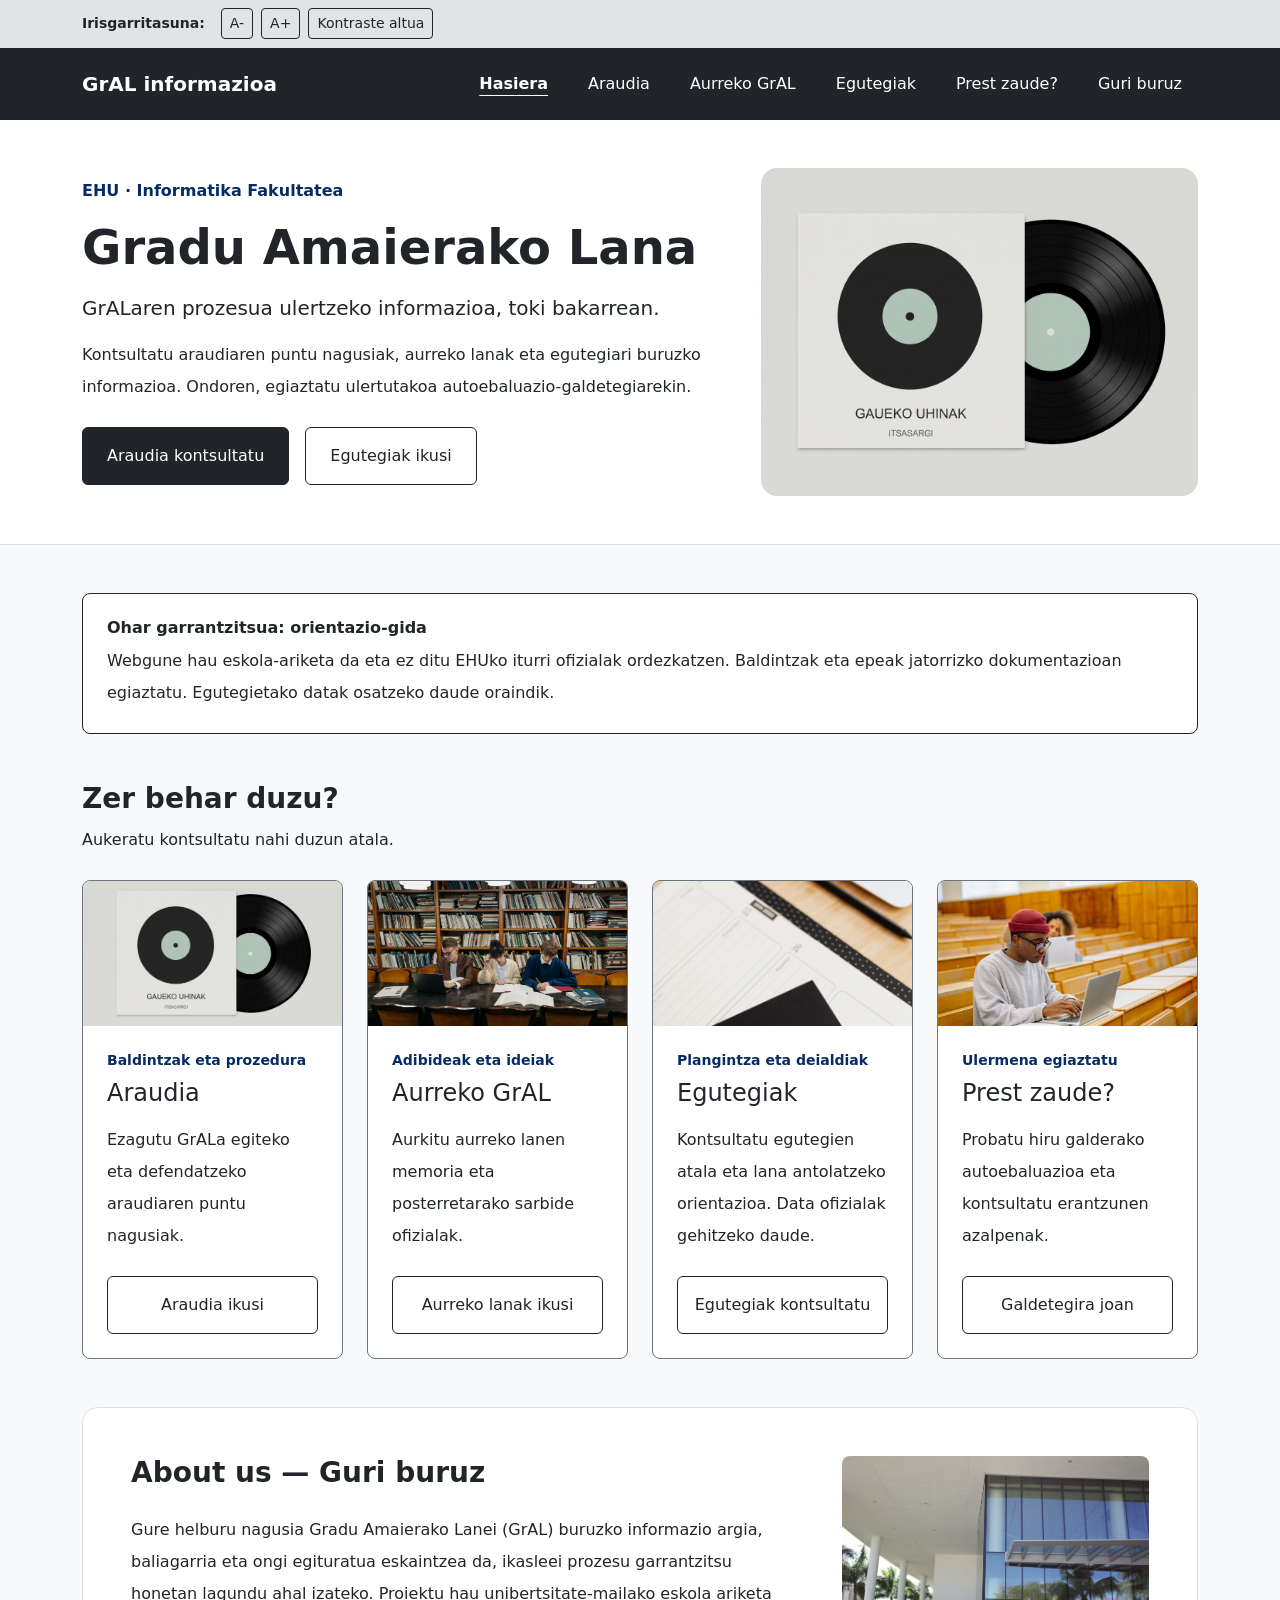
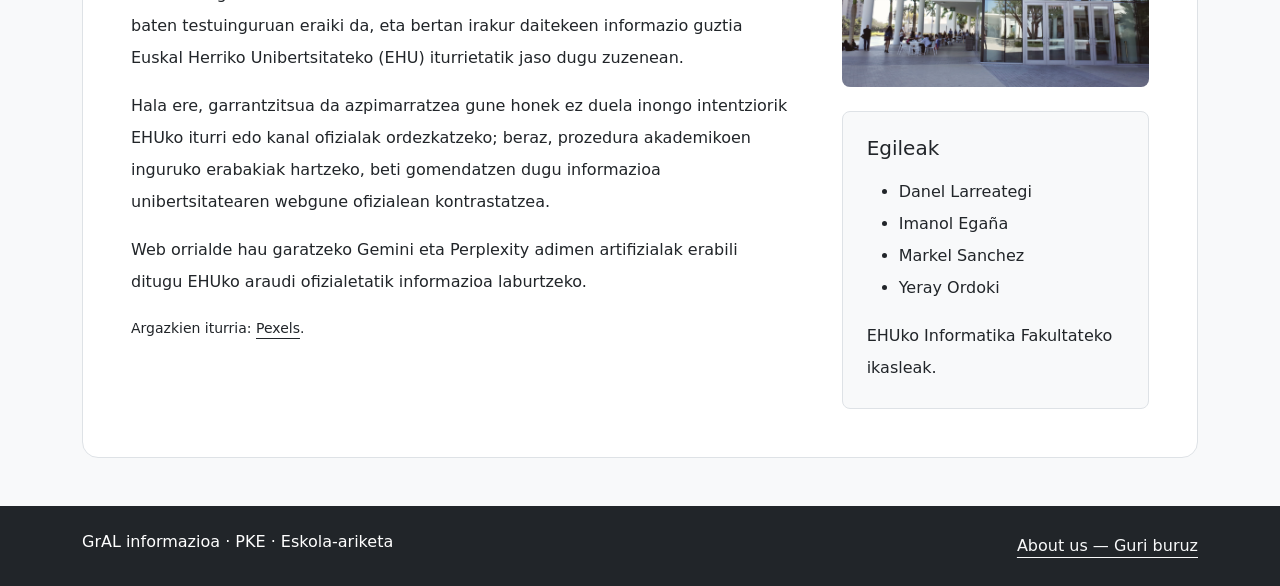
==== index.html @ 69ce460e "Irudiak txertatu index.html-n" ====
<!doctype html>
<html lang="eu">
<head>
<meta charset="utf-8">
<meta name="viewport" content="width=device-width, initial-scale=1">
<meta name="description" content="GrALari buruzko orientazio-gida: araudia, aurreko lanak, egutegiak eta autoebaluazioa. EHUko ikasleen eskola-ariketa.">
<title>Hasiera · GrAL informazioa</title>
<link href="https://cdn.jsdelivr.net/npm/bootstrap@5.3.8/dist/css/bootstrap.min.css" rel="stylesheet">
<link href="src/css/style.css" rel="stylesheet">
</head>
<body class="bg-light text-dark d-flex flex-column min-vh-100">
<a class="visually-hidden-focusable d-inline-block bg-white text-dark p-3" href="#edukiNagusia">Eduki nagusira joan</a>
<header>
<nav class="navbar navbar-expand-lg bg-dark py-3" data-bs-theme="dark" aria-label="Nabigazio nagusia">
<div class="container">
<a class="navbar-brand fw-semibold fs-5 me-2" href="index.html">GrAL informazioa</a>
<button class="navbar-toggler border-light text-white px-3 py-2" type="button" data-bs-toggle="collapse" data-bs-target="#menuNagusia" aria-controls="menuNagusia" aria-expanded="false" aria-label="Nabigazio-menua ireki edo itxi"><span class="navbar-toggler-icon" aria-hidden="true"></span><span class="small ms-2">Menua</span></button>
<div class="collapse navbar-collapse" id="menuNagusia">
<ul class="navbar-nav ms-auto gap-2 pt-3 pt-lg-0">
<li class="nav-item"><a class="nav-link active text-white fw-semibold text-decoration-underline link-offset-3 px-3 py-2" aria-current="page" href="index.html">Hasiera</a></li>
<li class="nav-item"><a class="nav-link text-white px-3 py-2" href="araudia.html">Araudia</a></li>
<li class="nav-item"><a class="nav-link text-white px-3 py-2" href="memoriak.html">Aurreko GrAL</a></li>
<li class="nav-item"><a class="nav-link text-white px-3 py-2" href="egutegia.html">Egutegiak</a></li>
<li class="nav-item"><a class="nav-link text-white px-3 py-2" href="galdetegia.html">Prest zaude?</a></li>
<li class="nav-item"><a class="nav-link text-white px-3 py-2" href="#about">Guri buruz</a></li>
</ul>
</div>
</div>
</nav>
</header>
<main id="edukiNagusia" tabindex="-1" class="flex-grow-1">
<section class="bg-white border-bottom" aria-labelledby="orrialdeIzenburua">
<div class="container py-4 py-lg-5">
<div class="row g-4 g-lg-5 align-items-center">
<div class="col-12 col-lg-7">
<p class="text-primary-emphasis fw-semibold mb-3">EHU · Informatika Fakultatea</p>
<h1 id="orrialdeIzenburua" class="display-5 fw-bold mb-3">Gradu Amaierako Lana</h1>
<p class="lead mb-3">GrALaren prozesua ulertzeko informazioa, toki bakarrean.</p>
<p class="lh-lg mb-4">Kontsultatu araudiaren puntu nagusiak, aurreko lanak eta egutegiari buruzko informazioa. Ondoren, egiaztatu ulertutakoa autoebaluazio-galdetegiarekin.</p>
<div class="d-flex flex-column flex-sm-row flex-wrap gap-3"><a class="btn btn-dark px-4 py-3" href="araudia.html">Araudia kontsultatu</a><a class="btn btn-outline-dark px-4 py-3" href="egutegia.html">Egutegiak ikusi</a></div>
</div>
<div class="col-12 col-lg-5"><div class="ratio ratio-4x3"><img src="argazki.jpeg" alt="" class="w-100 h-100 object-fit-cover rounded-4" fetchpriority="high"></div></div>
</div>
</div>
</section>
<div class="container py-4 py-lg-5">
<aside class="bg-white border border-dark rounded-3 p-3 p-md-4 mb-5" aria-labelledby="oharIzenburua">
<h2 id="oharIzenburua" class="h6 fw-bold">Ohar garrantzitsua: orientazio-gida</h2>
<p class="mb-0 lh-lg">Webgune hau eskola-ariketa da eta ez ditu EHUko iturri ofizialak ordezkatzen. Baldintzak eta epeak jatorrizko dokumentazioan egiaztatu. Egutegietako datak osatzeko daude oraindik.</p>
</aside>
<section aria-labelledby="atalIzenburua" class="mb-5">
<div class="mb-4"><h2 id="atalIzenburua" class="h3 fw-bold">Zer behar duzu?</h2><p class="mb-0 lh-lg">Aukeratu kontsultatu nahi duzun atala.</p></div>
<div class="row g-4">
<div class="col-12 col-md-6 col-xl-3"><article class="card h-100 border-secondary rounded-3 overflow-hidden"><div class="ratio ratio-16x9"><img src="argazki.jpeg" alt="" class="card-img-top object-fit-cover" loading="lazy"></div><div class="card-body d-flex flex-column p-4"><p class="small text-primary-emphasis fw-semibold mb-2">Baldintzak eta prozedura</p><h3 class="h4 mb-3">Araudia</h3><p class="lh-lg mb-4">Ezagutu GrALa egiteko eta defendatzeko araudiaren puntu nagusiak.</p><a class="btn btn-outline-dark mt-auto py-3" href="araudia.html">Araudia ikusi</a></div></article></div>
<div class="col-12 col-md-6 col-xl-3"><article class="card h-100 border-secondary rounded-3 overflow-hidden"><div class="ratio ratio-16x9"><img src="src/img/memoriak.jpg" alt="Ikasleak liburutegiko mahai batean ikasten" class="card-img-top object-fit-cover" loading="lazy"></div><div class="card-body d-flex flex-column p-4"><p class="small text-primary-emphasis fw-semibold mb-2">Adibideak eta ideiak</p><h3 class="h4 mb-3">Aurreko GrAL</h3><p class="lh-lg mb-4">Aurkitu aurreko lanen memoria eta posterretarako sarbide ofizialak.</p><a class="btn btn-outline-dark mt-auto py-3" href="memoriak.html">Aurreko lanak ikusi</a></div></article></div>
<div class="col-12 col-md-6 col-xl-3"><article class="card h-100 border-secondary rounded-3 overflow-hidden"><div class="ratio ratio-16x9"><img src="src/img/egutegia.jpg" alt="Egutegia eta ordenagailua mahai batean" class="card-img-top object-fit-cover" loading="lazy"></div><div class="card-body d-flex flex-column p-4"><p class="small text-primary-emphasis fw-semibold mb-2">Plangintza eta deialdiak</p><h3 class="h4 mb-3">Egutegiak</h3><p class="lh-lg mb-4">Kontsultatu egutegien atala eta lana antolatzeko orientazioa. Data ofizialak gehitzeko daude.</p><a class="btn btn-outline-dark mt-auto py-3" href="egutegia.html">Egutegiak kontsultatu</a></div></article></div>
<div class="col-12 col-md-6 col-xl-3"><article class="card h-100 border-secondary rounded-3 overflow-hidden"><div class="ratio ratio-16x9"><img src="src/img/galdetegia.jpg" alt="Ikaslea ordenagailuarekin lanean" class="card-img-top object-fit-cover" loading="lazy"></div><div class="card-body d-flex flex-column p-4"><p class="small text-primary-emphasis fw-semibold mb-2">Ulermena egiaztatu</p><h3 class="h4 mb-3">Prest zaude?</h3><p class="lh-lg mb-4">Probatu hiru galderako autoebaluazioa eta kontsultatu erantzunen azalpenak.</p><a class="btn btn-outline-dark mt-auto py-3" href="galdetegia.html">Galdetegira joan</a></div></article></div>
</div>
</section>
<section id="about" aria-labelledby="aboutIzenburua" class="bg-white border rounded-4 p-4 p-lg-5">
<div class="row g-4 g-lg-5">
<div class="col-12 col-lg-8 lh-lg"><h2 id="aboutIzenburua" class="h3 fw-bold mb-4">About us — Guri buruz</h2>
<p>Gure helburu nagusia Gradu Amaierako Lanei (GrAL) buruzko informazio argia, baliagarria eta ongi egituratua eskaintzea da, ikasleei prozesu garrantzitsu honetan lagundu ahal izateko. Proiektu hau unibertsitate-mailako eskola ariketa baten testuinguruan eraiki da, eta bertan irakur daitekeen informazio guztia Euskal Herriko Unibertsitateko (EHU) iturrietatik jaso dugu zuzenean.</p>
<p>Hala ere, garrantzitsua da azpimarratzea gune honek ez duela inongo intentziorik EHUko iturri edo kanal ofizialak ordezkatzeko; beraz, prozedura akademikoen inguruko erabakiak hartzeko, beti gomendatzen dugu informazioa unibertsitatearen webgune ofizialean kontrastatzea.</p>
<p>Web orrialde hau garatzeko Gemini eta Perplexity adimen artifizialak erabili ditugu EHUko araudi ofizialetatik informazioa laburtzeko.</p>
<p class="mb-0 small">Argazkien iturria: <a class="link-dark link-offset-3" href="https://www.pexels.com/">Pexels</a>.</p>
</div>
<div class="col-12 col-lg-4"><div class="ratio ratio-4x3 mb-4"><img src="src/img/campus.jpg" alt="Ikasleak unibertsitate-campus modernoan, kanpoaldean" class="w-100 h-100 object-fit-cover rounded-3" loading="lazy"></div><div class="bg-light border rounded-3 p-4"><h3 class="h5 mb-3">Egileak</h3><ul class="mb-3 lh-lg"><li>Danel Larreategi</li><li>Imanol Egaña</li><li>Markel Sanchez</li><li>Yeray Ordoki</li></ul><p class="mb-0 lh-lg">EHUko Informatika Fakultateko ikasleak.</p></div></div>
</div>
</section>
</div>
</main>
<footer class="bg-dark text-white py-4"><div class="container d-flex flex-column flex-md-row justify-content-between align-items-start gap-3"><p class="mb-0">GrAL informazioa · PKE · Eskola-ariketa</p><a class="link-light link-offset-3 py-1" href="#about">About us — Guri buruz</a></div></footer>
<script src="https://cdn.jsdelivr.net/npm/bootstrap@5.3.8/dist/js/bootstrap.bundle.min.js"></script>
<script src="src/js/accessibility.js"></script>
</body>
</html>
---- src/css/style.css ----
.kontraste-altua,
.kontraste-altua * {
  background-color: #000 !important;
  color: #fff !important;
  border-color: #fff !important;
  box-shadow: none !important;
}
.kontraste-altua a {
  color: #ff0 !important;
  text-decoration: underline !important;
}
.kontraste-altua img {
  filter: grayscale(1) contrast(1.2);
}
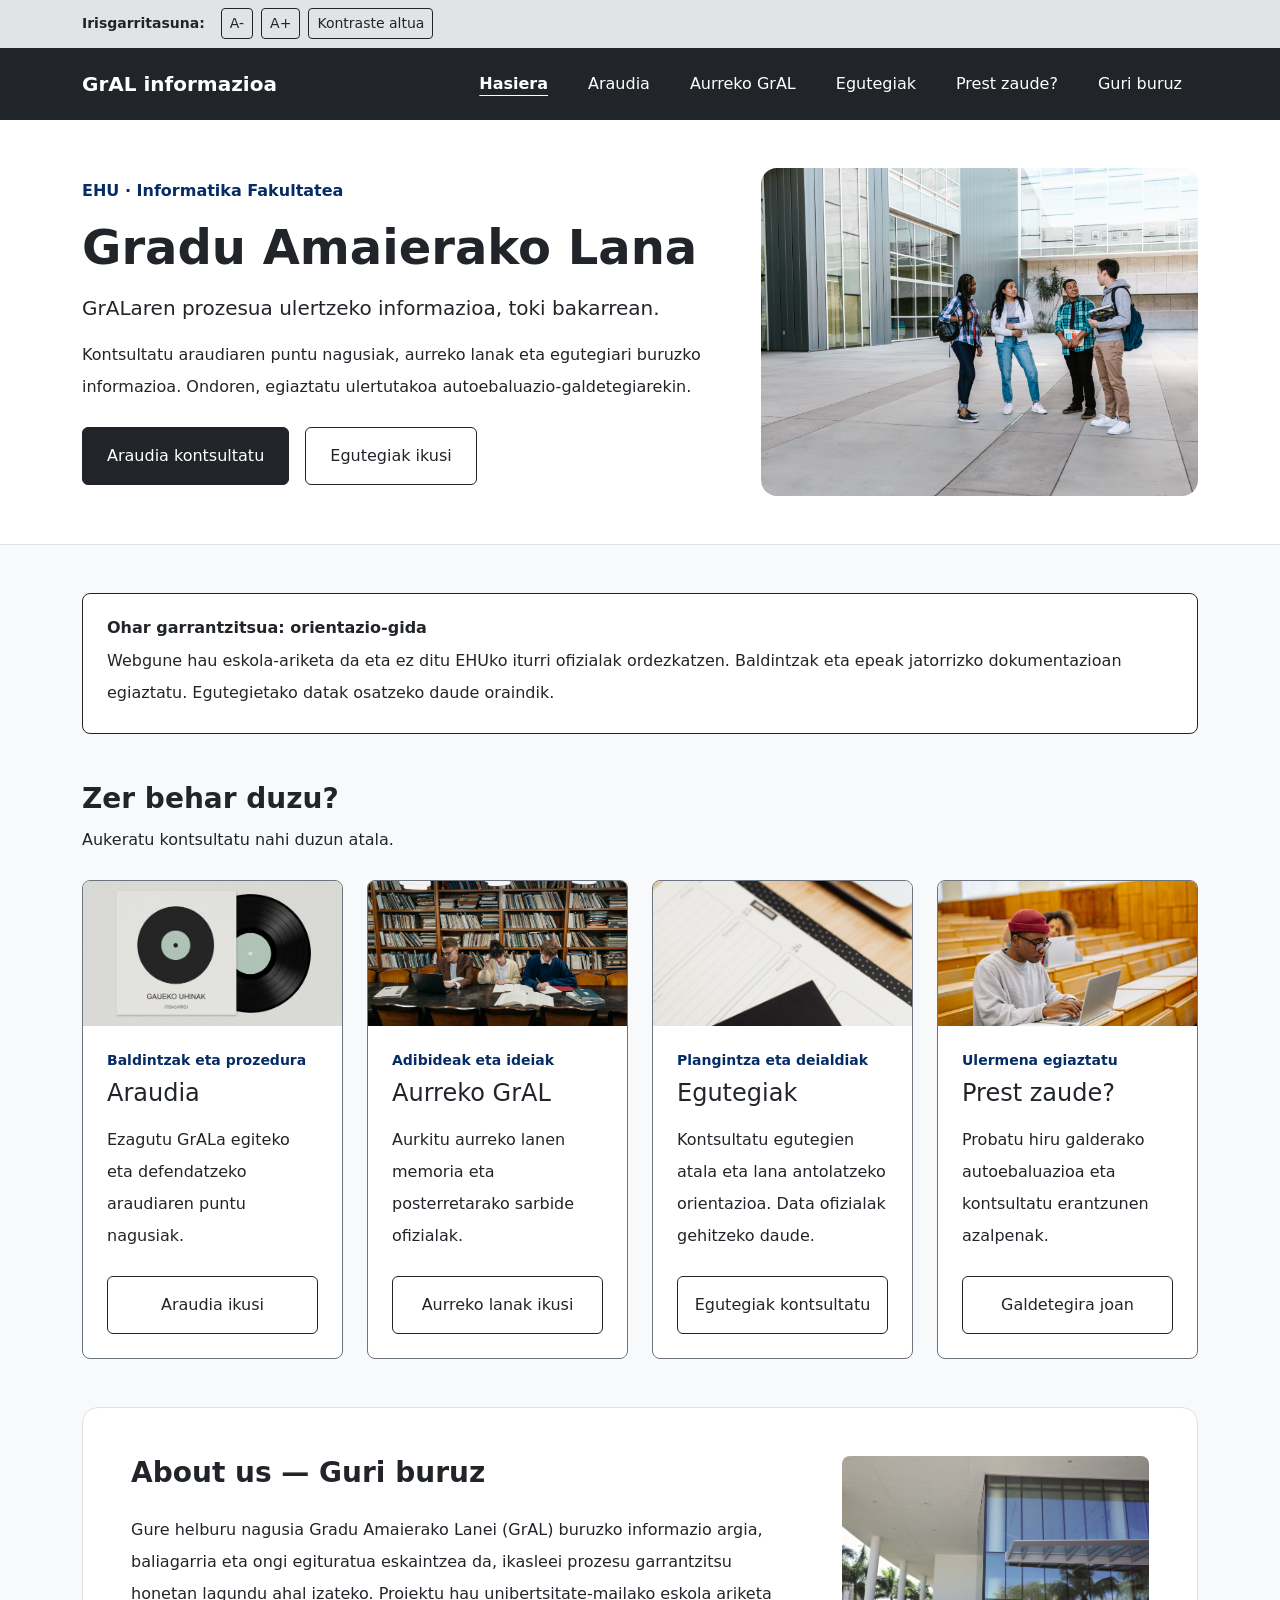
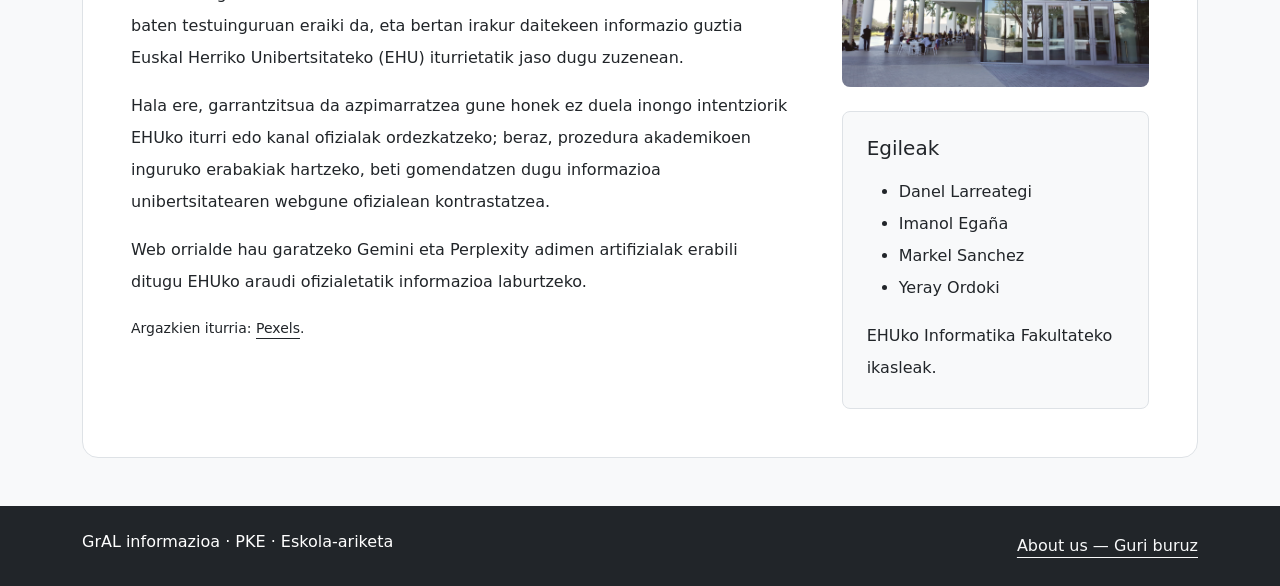
==== commit 936261f3: "Hasierako azalean hasiera.jpg erabili" ====
--- a/index.html
+++ b/index.html
@@ -39,7 +39,7 @@
 <p class="lh-lg mb-4">Kontsultatu araudiaren puntu nagusiak, aurreko lanak eta egutegiari buruzko informazioa. Ondoren, egiaztatu ulertutakoa autoebaluazio-galdetegiarekin.</p>
 <div class="d-flex flex-column flex-sm-row flex-wrap gap-3"><a class="btn btn-dark px-4 py-3" href="araudia.html">Araudia kontsultatu</a><a class="btn btn-outline-dark px-4 py-3" href="egutegia.html">Egutegiak ikusi</a></div>
 </div>
-<div class="col-12 col-lg-5"><div class="ratio ratio-4x3"><img src="argazki.jpeg" alt="" class="w-100 h-100 object-fit-cover rounded-4" fetchpriority="high"></div></div>
+<div class="col-12 col-lg-5"><div class="ratio ratio-4x3"><img src="src/img/hasiera.jpg" alt="Ikasle talde bat unibertsitate-campusean elkarrizketan" class="w-100 h-100 object-fit-cover rounded-4" fetchpriority="high"></div></div>
 </div>
 </div>
 </section>
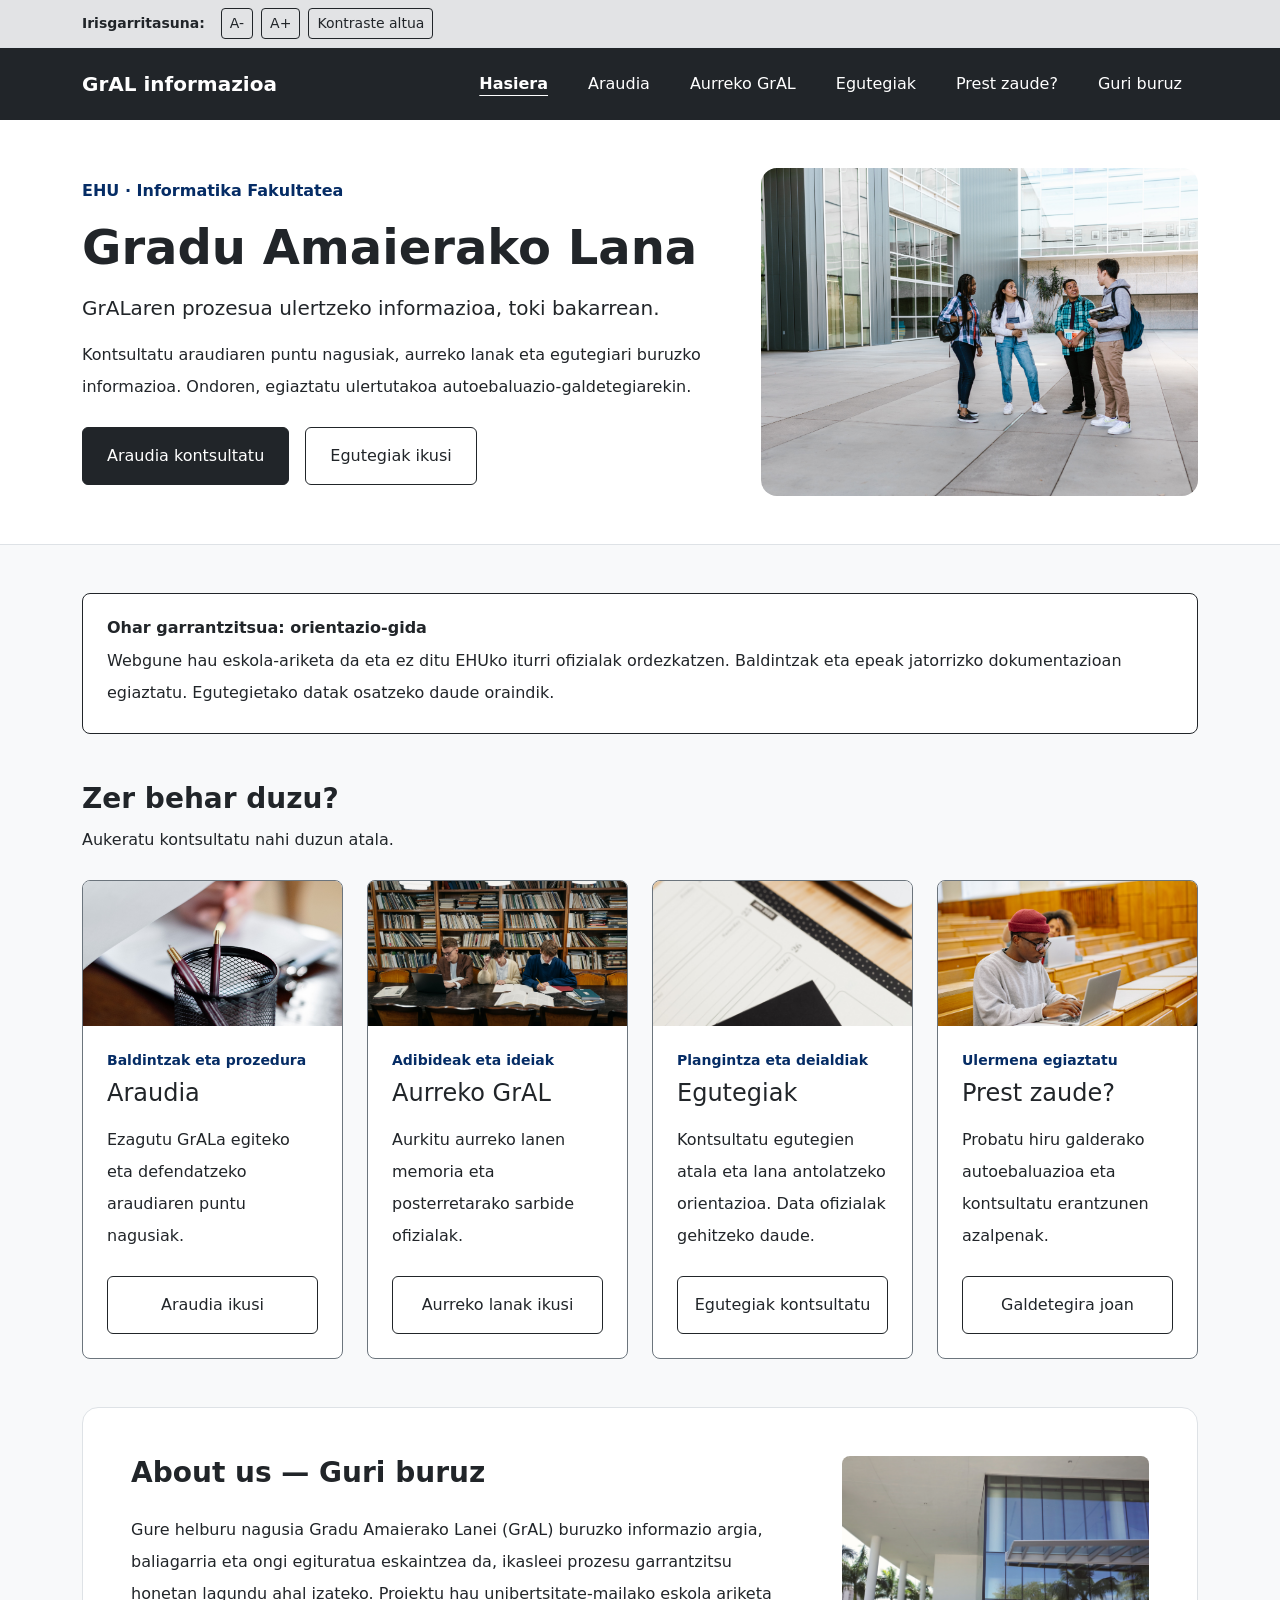
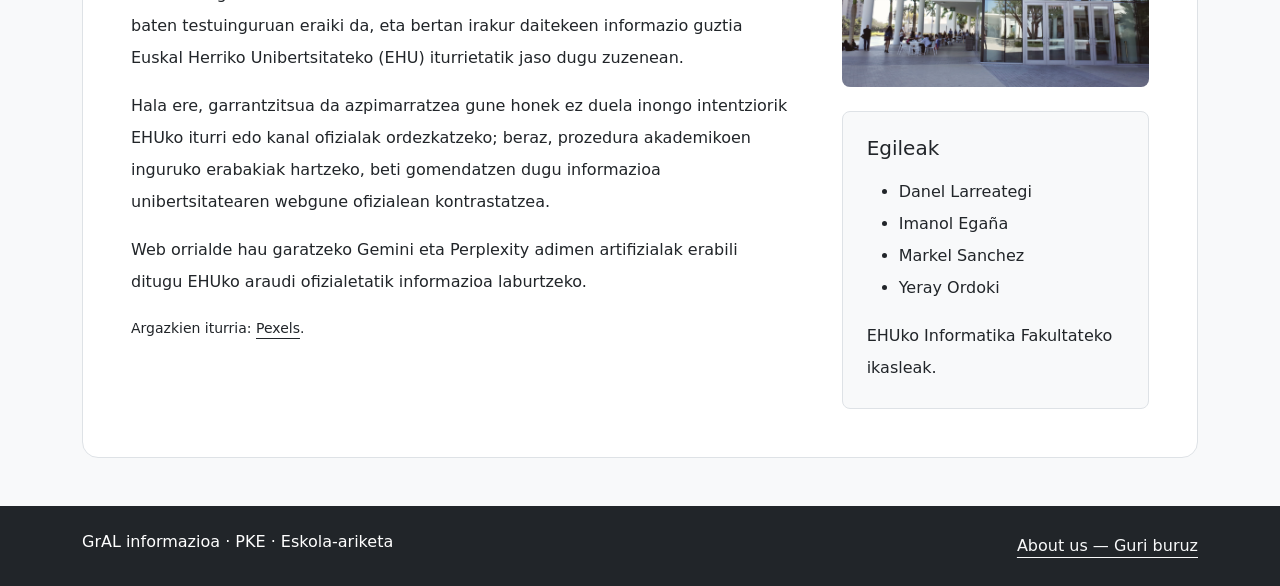
==== commit 1c07c8b7: "Araudia txartelean araudia.jpg erabili" ====
--- a/index.html
+++ b/index.html
@@ -51,7 +51,7 @@
 <section aria-labelledby="atalIzenburua" class="mb-5">
 <div class="mb-4"><h2 id="atalIzenburua" class="h3 fw-bold">Zer behar duzu?</h2><p class="mb-0 lh-lg">Aukeratu kontsultatu nahi duzun atala.</p></div>
 <div class="row g-4">
-<div class="col-12 col-md-6 col-xl-3"><article class="card h-100 border-secondary rounded-3 overflow-hidden"><div class="ratio ratio-16x9"><img src="argazki.jpeg" alt="" class="card-img-top object-fit-cover" loading="lazy"></div><div class="card-body d-flex flex-column p-4"><p class="small text-primary-emphasis fw-semibold mb-2">Baldintzak eta prozedura</p><h3 class="h4 mb-3">Araudia</h3><p class="lh-lg mb-4">Ezagutu GrALa egiteko eta defendatzeko araudiaren puntu nagusiak.</p><a class="btn btn-outline-dark mt-auto py-3" href="araudia.html">Araudia ikusi</a></div></article></div>
+<div class="col-12 col-md-6 col-xl-3"><article class="card h-100 border-secondary rounded-3 overflow-hidden"><div class="ratio ratio-16x9"><img src="src/img/araudia.jpg" alt="Dokumentuak eta boligrafoak mahai batean" class="card-img-top object-fit-cover" loading="lazy"></div><div class="card-body d-flex flex-column p-4"><p class="small text-primary-emphasis fw-semibold mb-2">Baldintzak eta prozedura</p><h3 class="h4 mb-3">Araudia</h3><p class="lh-lg mb-4">Ezagutu GrALa egiteko eta defendatzeko araudiaren puntu nagusiak.</p><a class="btn btn-outline-dark mt-auto py-3" href="araudia.html">Araudia ikusi</a></div></article></div>
 <div class="col-12 col-md-6 col-xl-3"><article class="card h-100 border-secondary rounded-3 overflow-hidden"><div class="ratio ratio-16x9"><img src="src/img/memoriak.jpg" alt="Ikasleak liburutegiko mahai batean ikasten" class="card-img-top object-fit-cover" loading="lazy"></div><div class="card-body d-flex flex-column p-4"><p class="small text-primary-emphasis fw-semibold mb-2">Adibideak eta ideiak</p><h3 class="h4 mb-3">Aurreko GrAL</h3><p class="lh-lg mb-4">Aurkitu aurreko lanen memoria eta posterretarako sarbide ofizialak.</p><a class="btn btn-outline-dark mt-auto py-3" href="memoriak.html">Aurreko lanak ikusi</a></div></article></div>
 <div class="col-12 col-md-6 col-xl-3"><article class="card h-100 border-secondary rounded-3 overflow-hidden"><div class="ratio ratio-16x9"><img src="src/img/egutegia.jpg" alt="Egutegia eta ordenagailua mahai batean" class="card-img-top object-fit-cover" loading="lazy"></div><div class="card-body d-flex flex-column p-4"><p class="small text-primary-emphasis fw-semibold mb-2">Plangintza eta deialdiak</p><h3 class="h4 mb-3">Egutegiak</h3><p class="lh-lg mb-4">Kontsultatu egutegien atala eta lana antolatzeko orientazioa. Data ofizialak gehitzeko daude.</p><a class="btn btn-outline-dark mt-auto py-3" href="egutegia.html">Egutegiak kontsultatu</a></div></article></div>
 <div class="col-12 col-md-6 col-xl-3"><article class="card h-100 border-secondary rounded-3 overflow-hidden"><div class="ratio ratio-16x9"><img src="src/img/galdetegia.jpg" alt="Ikaslea ordenagailuarekin lanean" class="card-img-top object-fit-cover" loading="lazy"></div><div class="card-body d-flex flex-column p-4"><p class="small text-primary-emphasis fw-semibold mb-2">Ulermena egiaztatu</p><h3 class="h4 mb-3">Prest zaude?</h3><p class="lh-lg mb-4">Probatu hiru galderako autoebaluazioa eta kontsultatu erantzunen azalpenak.</p><a class="btn btn-outline-dark mt-auto py-3" href="galdetegia.html">Galdetegira joan</a></div></article></div>
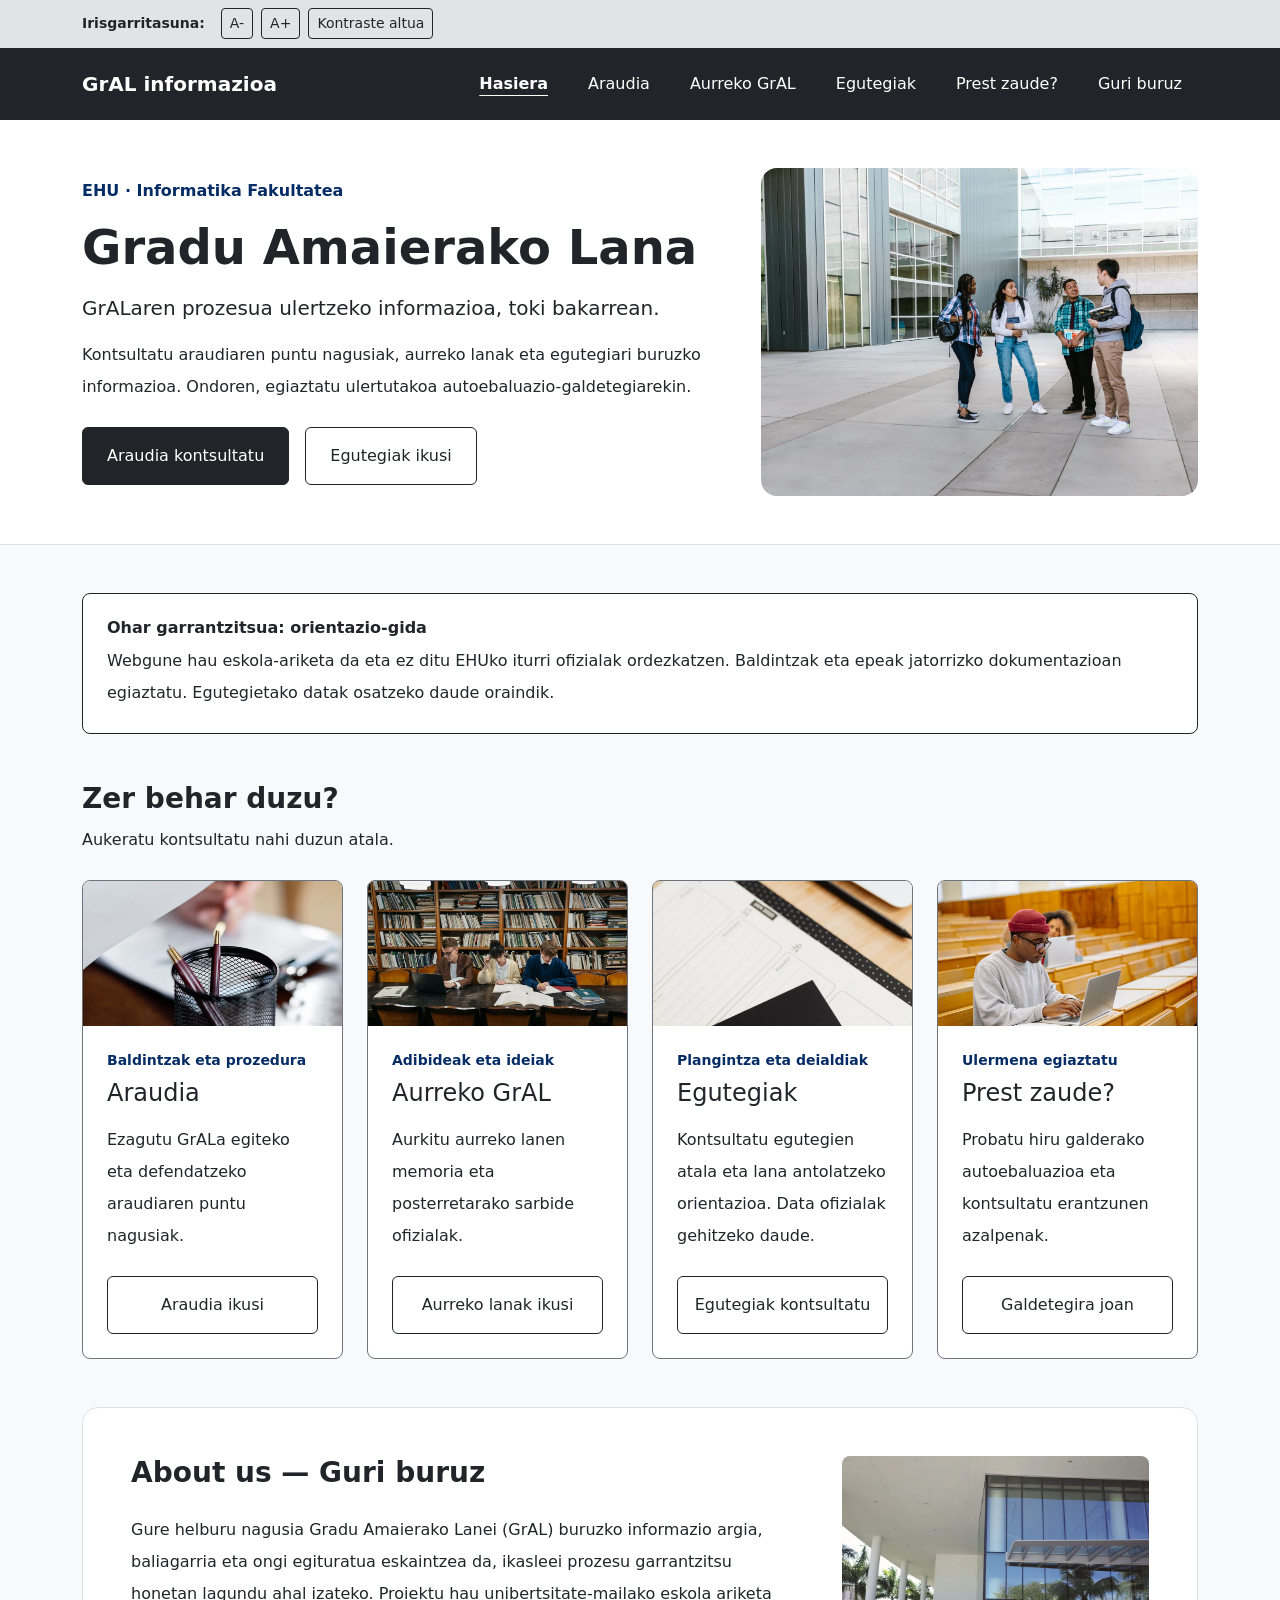
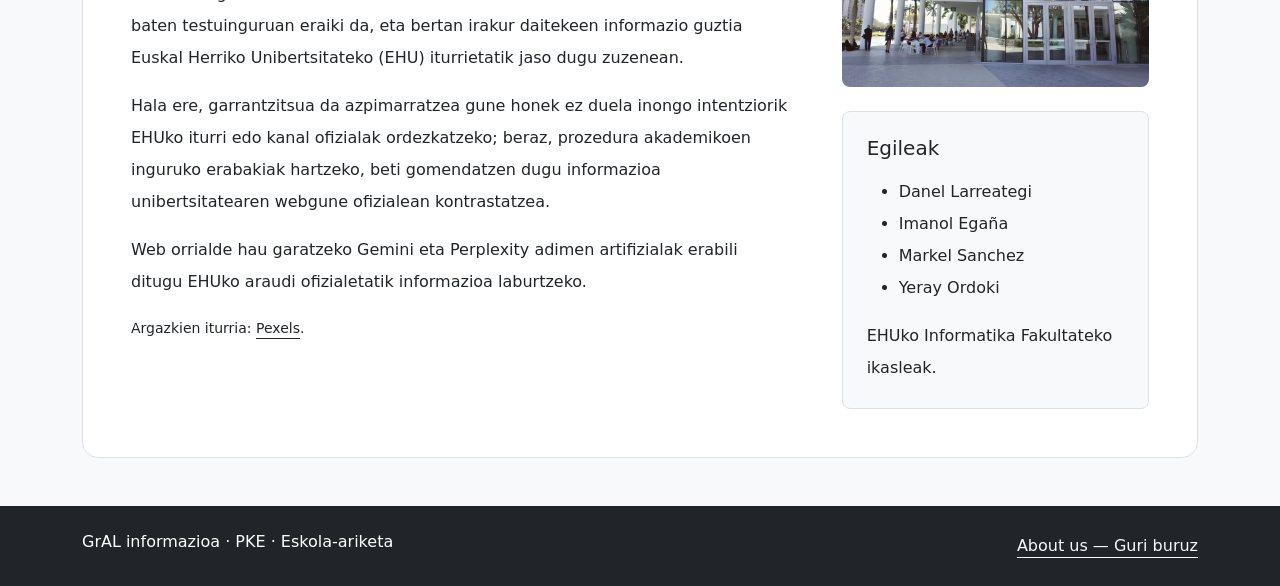
==== commit 4004f43a: "Irudiak WebP formatura aldatu" ====
--- a/index.html
+++ b/index.html
@@ -5,6 +5,7 @@
 <meta name="viewport" content="width=device-width, initial-scale=1">
 <meta name="description" content="GrALari buruzko orientazio-gida: araudia, aurreko lanak, egutegiak eta autoebaluazioa. EHUko ikasleen eskola-ariketa.">
 <title>Hasiera · GrAL informazioa</title>
+<link rel="preload" as="image" href="src/img/hasiera.webp" fetchpriority="high">
 <link href="https://cdn.jsdelivr.net/npm/bootstrap@5.3.8/dist/css/bootstrap.min.css" rel="stylesheet">
 <link href="src/css/style.css" rel="stylesheet">
 </head>
@@ -39,7 +40,7 @@
 <p class="lh-lg mb-4">Kontsultatu araudiaren puntu nagusiak, aurreko lanak eta egutegiari buruzko informazioa. Ondoren, egiaztatu ulertutakoa autoebaluazio-galdetegiarekin.</p>
 <div class="d-flex flex-column flex-sm-row flex-wrap gap-3"><a class="btn btn-dark px-4 py-3" href="araudia.html">Araudia kontsultatu</a><a class="btn btn-outline-dark px-4 py-3" href="egutegia.html">Egutegiak ikusi</a></div>
 </div>
-<div class="col-12 col-lg-5"><div class="ratio ratio-4x3"><img src="src/img/hasiera.jpg" alt="Ikasle talde bat unibertsitate-campusean elkarrizketan" class="w-100 h-100 object-fit-cover rounded-4" fetchpriority="high"></div></div>
+<div class="col-12 col-lg-5"><div class="ratio ratio-4x3"><img src="src/img/hasiera.webp" alt="Ikasle talde bat unibertsitate-campusean elkarrizketan" class="w-100 h-100 object-fit-cover rounded-4" fetchpriority="high"></div></div>
 </div>
 </div>
 </section>
@@ -51,10 +52,10 @@
 <section aria-labelledby="atalIzenburua" class="mb-5">
 <div class="mb-4"><h2 id="atalIzenburua" class="h3 fw-bold">Zer behar duzu?</h2><p class="mb-0 lh-lg">Aukeratu kontsultatu nahi duzun atala.</p></div>
 <div class="row g-4">
-<div class="col-12 col-md-6 col-xl-3"><article class="card h-100 border-secondary rounded-3 overflow-hidden"><div class="ratio ratio-16x9"><img src="src/img/araudia.jpg" alt="Dokumentuak eta boligrafoak mahai batean" class="card-img-top object-fit-cover" loading="lazy"></div><div class="card-body d-flex flex-column p-4"><p class="small text-primary-emphasis fw-semibold mb-2">Baldintzak eta prozedura</p><h3 class="h4 mb-3">Araudia</h3><p class="lh-lg mb-4">Ezagutu GrALa egiteko eta defendatzeko araudiaren puntu nagusiak.</p><a class="btn btn-outline-dark mt-auto py-3" href="araudia.html">Araudia ikusi</a></div></article></div>
-<div class="col-12 col-md-6 col-xl-3"><article class="card h-100 border-secondary rounded-3 overflow-hidden"><div class="ratio ratio-16x9"><img src="src/img/memoriak.jpg" alt="Ikasleak liburutegiko mahai batean ikasten" class="card-img-top object-fit-cover" loading="lazy"></div><div class="card-body d-flex flex-column p-4"><p class="small text-primary-emphasis fw-semibold mb-2">Adibideak eta ideiak</p><h3 class="h4 mb-3">Aurreko GrAL</h3><p class="lh-lg mb-4">Aurkitu aurreko lanen memoria eta posterretarako sarbide ofizialak.</p><a class="btn btn-outline-dark mt-auto py-3" href="memoriak.html">Aurreko lanak ikusi</a></div></article></div>
-<div class="col-12 col-md-6 col-xl-3"><article class="card h-100 border-secondary rounded-3 overflow-hidden"><div class="ratio ratio-16x9"><img src="src/img/egutegia.jpg" alt="Egutegia eta ordenagailua mahai batean" class="card-img-top object-fit-cover" loading="lazy"></div><div class="card-body d-flex flex-column p-4"><p class="small text-primary-emphasis fw-semibold mb-2">Plangintza eta deialdiak</p><h3 class="h4 mb-3">Egutegiak</h3><p class="lh-lg mb-4">Kontsultatu egutegien atala eta lana antolatzeko orientazioa. Data ofizialak gehitzeko daude.</p><a class="btn btn-outline-dark mt-auto py-3" href="egutegia.html">Egutegiak kontsultatu</a></div></article></div>
-<div class="col-12 col-md-6 col-xl-3"><article class="card h-100 border-secondary rounded-3 overflow-hidden"><div class="ratio ratio-16x9"><img src="src/img/galdetegia.jpg" alt="Ikaslea ordenagailuarekin lanean" class="card-img-top object-fit-cover" loading="lazy"></div><div class="card-body d-flex flex-column p-4"><p class="small text-primary-emphasis fw-semibold mb-2">Ulermena egiaztatu</p><h3 class="h4 mb-3">Prest zaude?</h3><p class="lh-lg mb-4">Probatu hiru galderako autoebaluazioa eta kontsultatu erantzunen azalpenak.</p><a class="btn btn-outline-dark mt-auto py-3" href="galdetegia.html">Galdetegira joan</a></div></article></div>
+<div class="col-12 col-md-6 col-xl-3"><article class="card h-100 border-secondary rounded-3 overflow-hidden"><div class="ratio ratio-16x9"><img src="src/img/araudia.webp" alt="Dokumentuak eta boligrafoak mahai batean" class="card-img-top object-fit-cover" loading="lazy"></div><div class="card-body d-flex flex-column p-4"><p class="small text-primary-emphasis fw-semibold mb-2">Baldintzak eta prozedura</p><h3 class="h4 mb-3">Araudia</h3><p class="lh-lg mb-4">Ezagutu GrALa egiteko eta defendatzeko araudiaren puntu nagusiak.</p><a class="btn btn-outline-dark mt-auto py-3" href="araudia.html">Araudia ikusi</a></div></article></div>
+<div class="col-12 col-md-6 col-xl-3"><article class="card h-100 border-secondary rounded-3 overflow-hidden"><div class="ratio ratio-16x9"><img src="src/img/memoriak.webp" alt="Ikasleak liburutegiko mahai batean ikasten" class="card-img-top object-fit-cover" loading="lazy"></div><div class="card-body d-flex flex-column p-4"><p class="small text-primary-emphasis fw-semibold mb-2">Adibideak eta ideiak</p><h3 class="h4 mb-3">Aurreko GrAL</h3><p class="lh-lg mb-4">Aurkitu aurreko lanen memoria eta posterretarako sarbide ofizialak.</p><a class="btn btn-outline-dark mt-auto py-3" href="memoriak.html">Aurreko lanak ikusi</a></div></article></div>
+<div class="col-12 col-md-6 col-xl-3"><article class="card h-100 border-secondary rounded-3 overflow-hidden"><div class="ratio ratio-16x9"><img src="src/img/egutegia.webp" alt="Egutegia eta ordenagailua mahai batean" class="card-img-top object-fit-cover" loading="lazy"></div><div class="card-body d-flex flex-column p-4"><p class="small text-primary-emphasis fw-semibold mb-2">Plangintza eta deialdiak</p><h3 class="h4 mb-3">Egutegiak</h3><p class="lh-lg mb-4">Kontsultatu egutegien atala eta lana antolatzeko orientazioa. Data ofizialak gehitzeko daude.</p><a class="btn btn-outline-dark mt-auto py-3" href="egutegia.html">Egutegiak kontsultatu</a></div></article></div>
+<div class="col-12 col-md-6 col-xl-3"><article class="card h-100 border-secondary rounded-3 overflow-hidden"><div class="ratio ratio-16x9"><img src="src/img/galdetegia.webp" alt="Ikaslea ordenagailuarekin lanean" class="card-img-top object-fit-cover" loading="lazy"></div><div class="card-body d-flex flex-column p-4"><p class="small text-primary-emphasis fw-semibold mb-2">Ulermena egiaztatu</p><h3 class="h4 mb-3">Prest zaude?</h3><p class="lh-lg mb-4">Probatu hiru galderako autoebaluazioa eta kontsultatu erantzunen azalpenak.</p><a class="btn btn-outline-dark mt-auto py-3" href="galdetegia.html">Galdetegira joan</a></div></article></div>
 </div>
 </section>
 <section id="about" aria-labelledby="aboutIzenburua" class="bg-white border rounded-4 p-4 p-lg-5">
@@ -65,7 +66,7 @@
 <p>Web orrialde hau garatzeko Gemini eta Perplexity adimen artifizialak erabili ditugu EHUko araudi ofizialetatik informazioa laburtzeko.</p>
 <p class="mb-0 small">Argazkien iturria: <a class="link-dark link-offset-3" href="https://www.pexels.com/">Pexels</a>.</p>
 </div>
-<div class="col-12 col-lg-4"><div class="ratio ratio-4x3 mb-4"><img src="src/img/campus.jpg" alt="Ikasleak unibertsitate-campus modernoan, kanpoaldean" class="w-100 h-100 object-fit-cover rounded-3" loading="lazy"></div><div class="bg-light border rounded-3 p-4"><h3 class="h5 mb-3">Egileak</h3><ul class="mb-3 lh-lg"><li>Danel Larreategi</li><li>Imanol Egaña</li><li>Markel Sanchez</li><li>Yeray Ordoki</li></ul><p class="mb-0 lh-lg">EHUko Informatika Fakultateko ikasleak.</p></div></div>
+<div class="col-12 col-lg-4"><div class="ratio ratio-4x3 mb-4"><img src="src/img/campus.webp" alt="Ikasleak unibertsitate-campus modernoan, kanpoaldean" class="w-100 h-100 object-fit-cover rounded-3" loading="lazy"></div><div class="bg-light border rounded-3 p-4"><h3 class="h5 mb-3">Egileak</h3><ul class="mb-3 lh-lg"><li>Danel Larreategi</li><li>Imanol Egaña</li><li>Markel Sanchez</li><li>Yeray Ordoki</li></ul><p class="mb-0 lh-lg">EHUko Informatika Fakultateko ikasleak.</p></div></div>
 </div>
 </section>
 </div>
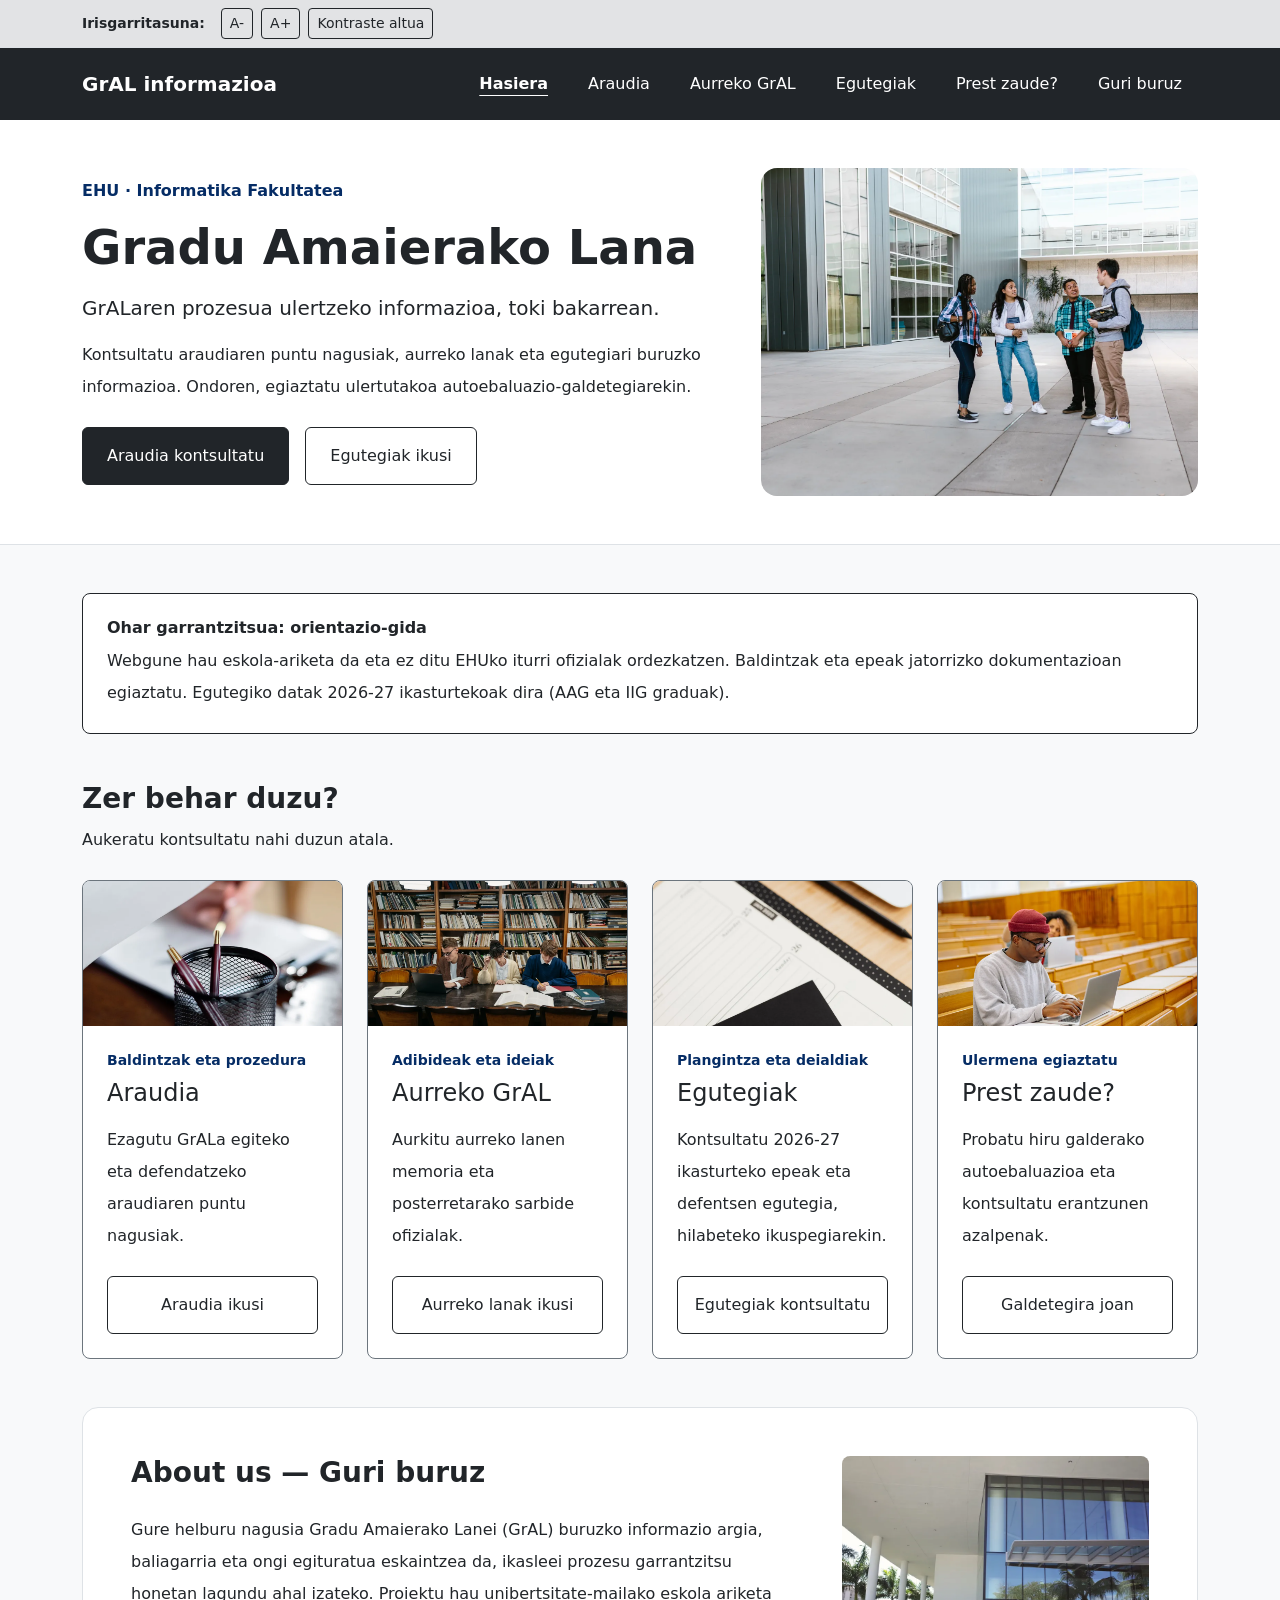
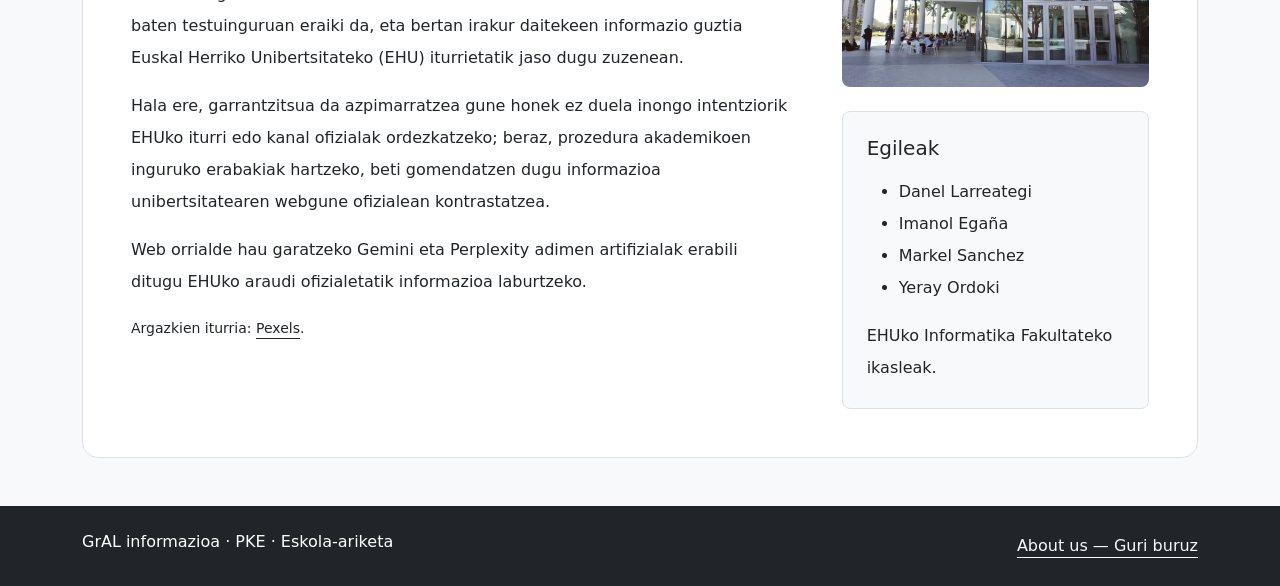
==== commit 87001580: "Hasiera: egutegi-testuak eguneratu" ====
--- a/index.html
+++ b/index.html
@@ -47,14 +47,14 @@
 <div class="container py-4 py-lg-5">
 <aside class="bg-white border border-dark rounded-3 p-3 p-md-4 mb-5" aria-labelledby="oharIzenburua">
 <h2 id="oharIzenburua" class="h6 fw-bold">Ohar garrantzitsua: orientazio-gida</h2>
-<p class="mb-0 lh-lg">Webgune hau eskola-ariketa da eta ez ditu EHUko iturri ofizialak ordezkatzen. Baldintzak eta epeak jatorrizko dokumentazioan egiaztatu. Egutegietako datak osatzeko daude oraindik.</p>
+<p class="mb-0 lh-lg">Webgune hau eskola-ariketa da eta ez ditu EHUko iturri ofizialak ordezkatzen. Baldintzak eta epeak jatorrizko dokumentazioan egiaztatu. Egutegiko datak 2026-27 ikasturtekoak dira (AAG eta IIG graduak).</p>
 </aside>
 <section aria-labelledby="atalIzenburua" class="mb-5">
 <div class="mb-4"><h2 id="atalIzenburua" class="h3 fw-bold">Zer behar duzu?</h2><p class="mb-0 lh-lg">Aukeratu kontsultatu nahi duzun atala.</p></div>
 <div class="row g-4">
 <div class="col-12 col-md-6 col-xl-3"><article class="card h-100 border-secondary rounded-3 overflow-hidden"><div class="ratio ratio-16x9"><img src="src/img/araudia.webp" alt="Dokumentuak eta boligrafoak mahai batean" class="card-img-top object-fit-cover" loading="lazy"></div><div class="card-body d-flex flex-column p-4"><p class="small text-primary-emphasis fw-semibold mb-2">Baldintzak eta prozedura</p><h3 class="h4 mb-3">Araudia</h3><p class="lh-lg mb-4">Ezagutu GrALa egiteko eta defendatzeko araudiaren puntu nagusiak.</p><a class="btn btn-outline-dark mt-auto py-3" href="araudia.html">Araudia ikusi</a></div></article></div>
 <div class="col-12 col-md-6 col-xl-3"><article class="card h-100 border-secondary rounded-3 overflow-hidden"><div class="ratio ratio-16x9"><img src="src/img/memoriak.webp" alt="Ikasleak liburutegiko mahai batean ikasten" class="card-img-top object-fit-cover" loading="lazy"></div><div class="card-body d-flex flex-column p-4"><p class="small text-primary-emphasis fw-semibold mb-2">Adibideak eta ideiak</p><h3 class="h4 mb-3">Aurreko GrAL</h3><p class="lh-lg mb-4">Aurkitu aurreko lanen memoria eta posterretarako sarbide ofizialak.</p><a class="btn btn-outline-dark mt-auto py-3" href="memoriak.html">Aurreko lanak ikusi</a></div></article></div>
-<div class="col-12 col-md-6 col-xl-3"><article class="card h-100 border-secondary rounded-3 overflow-hidden"><div class="ratio ratio-16x9"><img src="src/img/egutegia.webp" alt="Egutegia eta ordenagailua mahai batean" class="card-img-top object-fit-cover" loading="lazy"></div><div class="card-body d-flex flex-column p-4"><p class="small text-primary-emphasis fw-semibold mb-2">Plangintza eta deialdiak</p><h3 class="h4 mb-3">Egutegiak</h3><p class="lh-lg mb-4">Kontsultatu egutegien atala eta lana antolatzeko orientazioa. Data ofizialak gehitzeko daude.</p><a class="btn btn-outline-dark mt-auto py-3" href="egutegia.html">Egutegiak kontsultatu</a></div></article></div>
+<div class="col-12 col-md-6 col-xl-3"><article class="card h-100 border-secondary rounded-3 overflow-hidden"><div class="ratio ratio-16x9"><img src="src/img/egutegia.webp" alt="Egutegia eta ordenagailua mahai batean" class="card-img-top object-fit-cover" loading="lazy"></div><div class="card-body d-flex flex-column p-4"><p class="small text-primary-emphasis fw-semibold mb-2">Plangintza eta deialdiak</p><h3 class="h4 mb-3">Egutegiak</h3><p class="lh-lg mb-4">Kontsultatu 2026-27 ikasturteko epeak eta defentsen egutegia, hilabeteko ikuspegiarekin.</p><a class="btn btn-outline-dark mt-auto py-3" href="egutegia.html">Egutegiak kontsultatu</a></div></article></div>
 <div class="col-12 col-md-6 col-xl-3"><article class="card h-100 border-secondary rounded-3 overflow-hidden"><div class="ratio ratio-16x9"><img src="src/img/galdetegia.webp" alt="Ikaslea ordenagailuarekin lanean" class="card-img-top object-fit-cover" loading="lazy"></div><div class="card-body d-flex flex-column p-4"><p class="small text-primary-emphasis fw-semibold mb-2">Ulermena egiaztatu</p><h3 class="h4 mb-3">Prest zaude?</h3><p class="lh-lg mb-4">Probatu hiru galderako autoebaluazioa eta kontsultatu erantzunen azalpenak.</p><a class="btn btn-outline-dark mt-auto py-3" href="galdetegia.html">Galdetegira joan</a></div></article></div>
 </div>
 </section>
--- a/src/css/style.css
+++ b/src/css/style.css
@@ -12,3 +12,15 @@
 .kontraste-altua img {
   filter: grayscale(1) contrast(1.2);
 }
+
+/* FullCalendar */
+.fc { font-size: 1rem; }
+.fc .fc-event-title { white-space: normal; }
+.fc-event.ev-E { background-color: var(--bs-warning); border-color: var(--bs-dark); }
+.fc-event.ev-E, .fc-event.ev-E * { color: var(--bs-dark); }
+.fc-event.ev-D { background-color: var(--bs-primary); border-color: var(--bs-dark); }
+.fc-event.ev-K { background-color: var(--bs-success); border-color: var(--bs-dark); }
+.fc-event.ev-D, .fc-event.ev-D *, .fc-event.ev-K, .fc-event.ev-K * { color: var(--bs-white); }
+.kontraste-altua .fc-event { border: 2px solid #fff !important; }
+.fc .fc-toolbar { gap: 0.5rem; }
+.fc .fc-toolbar-title { font-size: 1.5rem; font-weight: 600; }
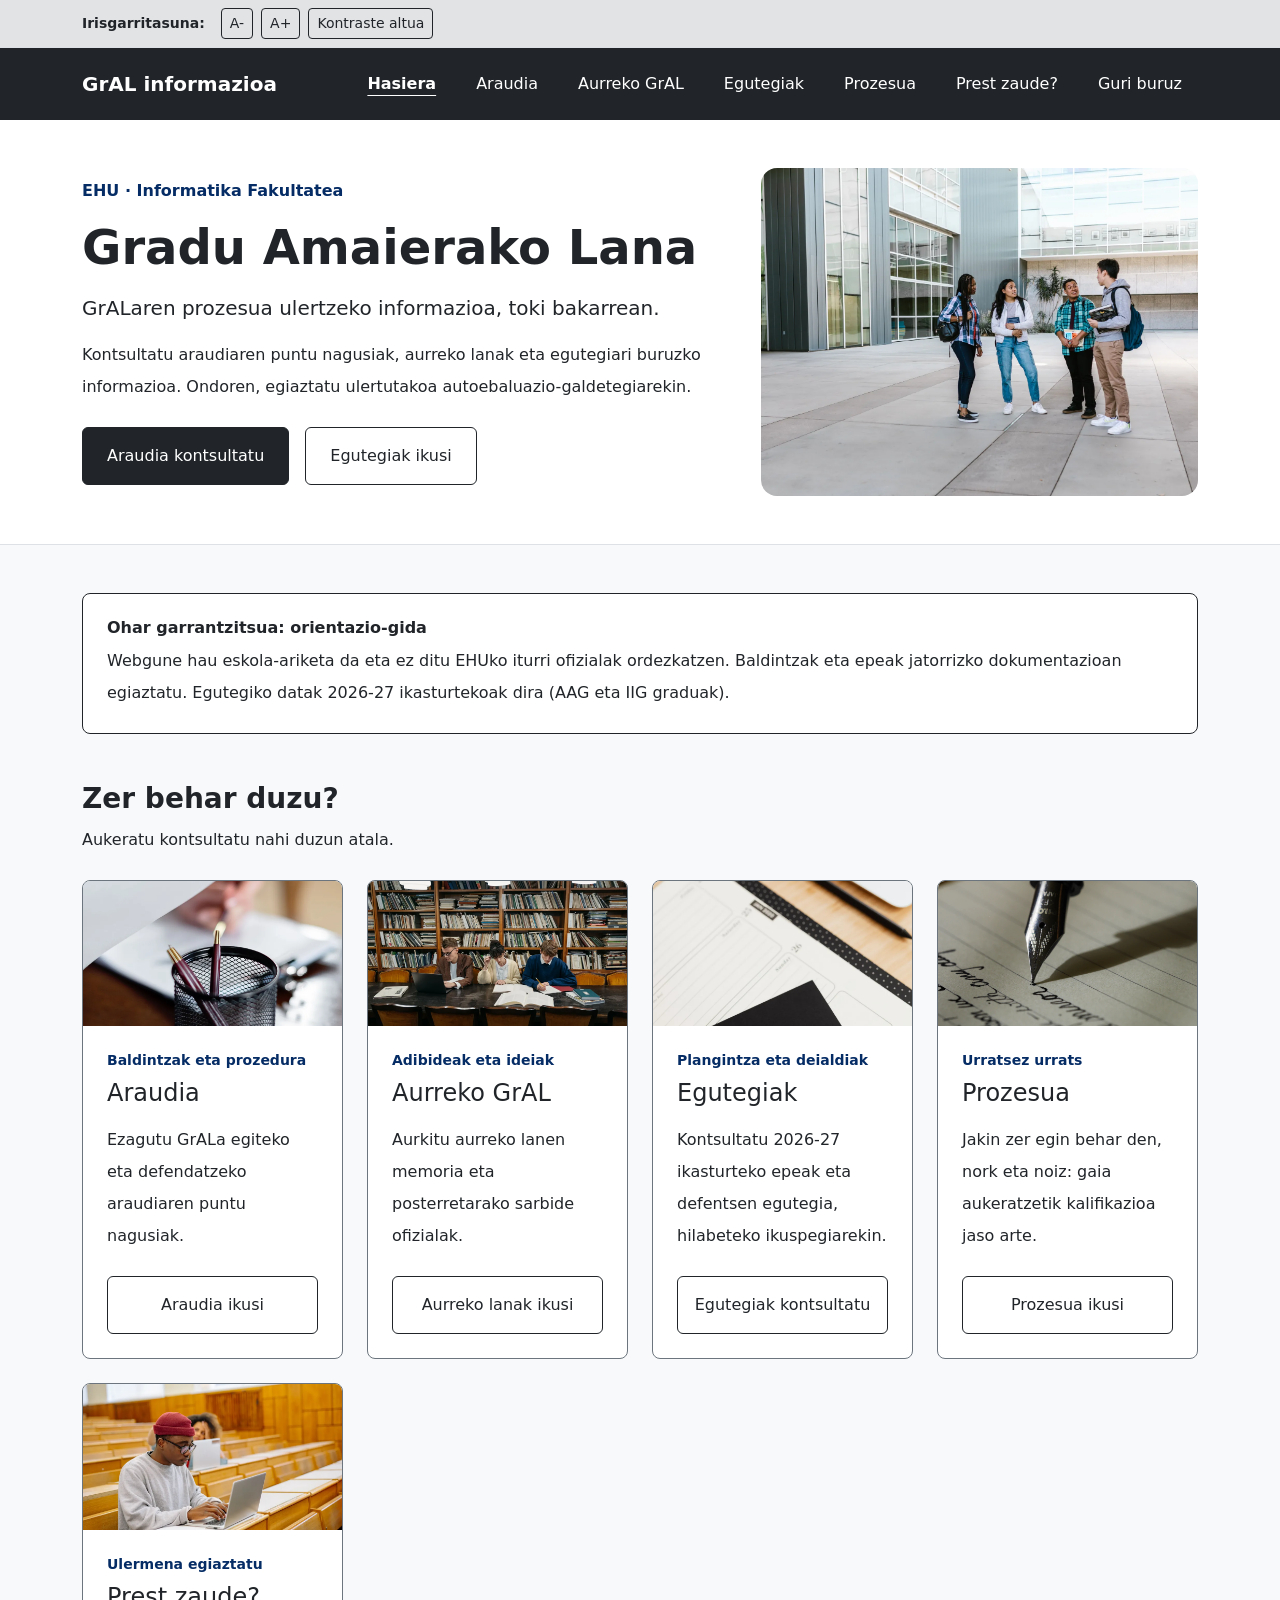
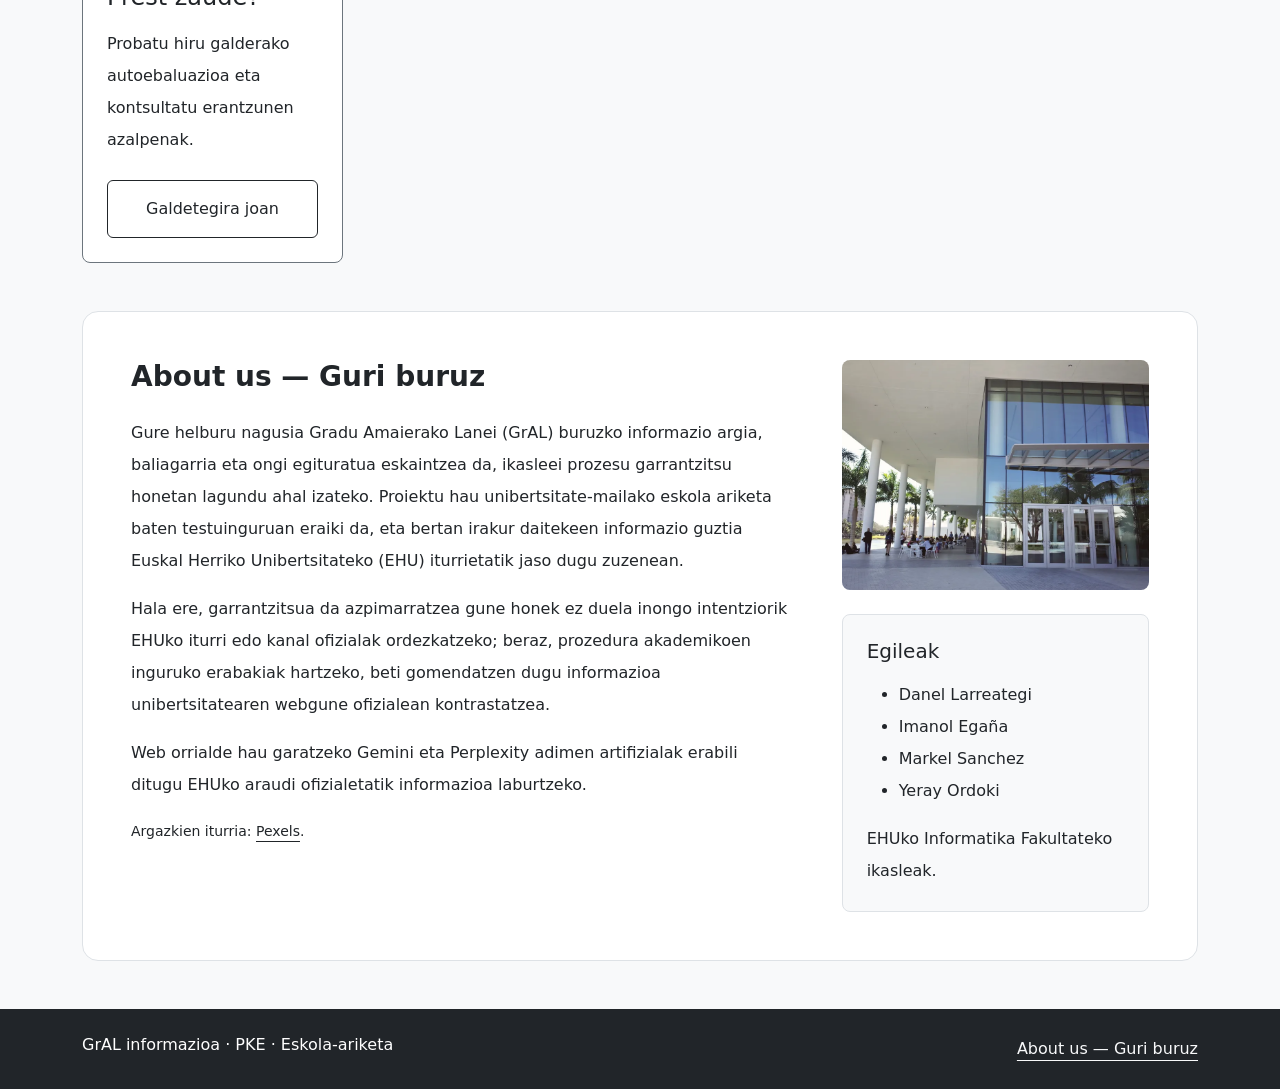
==== commit a04da77b: "Zer behar" ====
--- a/index.html
+++ b/index.html
@@ -1,78 +1,199 @@
 <!doctype html>
 <html lang="eu">
+
 <head>
-<meta charset="utf-8">
-<meta name="viewport" content="width=device-width, initial-scale=1">
-<meta name="description" content="GrALari buruzko orientazio-gida: araudia, aurreko lanak, egutegiak eta autoebaluazioa. EHUko ikasleen eskola-ariketa.">
-<title>Hasiera · GrAL informazioa</title>
-<link rel="preload" as="image" href="src/img/hasiera.webp" fetchpriority="high">
-<link href="https://cdn.jsdelivr.net/npm/bootstrap@5.3.8/dist/css/bootstrap.min.css" rel="stylesheet">
-<link href="src/css/style.css" rel="stylesheet">
+    <meta charset="utf-8">
+    <meta name="viewport" content="width=device-width, initial-scale=1">
+    <meta name="description"
+        content="GrALari buruzko orientazio-gida: araudia, aurreko lanak, egutegiak eta autoebaluazioa. EHUko ikasleen eskola-ariketa.">
+    <title>Hasiera · GrAL informazioa</title>
+    <link rel="preload" as="image" href="src/img/hasiera.webp" fetchpriority="high">
+    <link href="https://cdn.jsdelivr.net/npm/bootstrap@5.3.8/dist/css/bootstrap.min.css" rel="stylesheet">
+    <link href="src/css/style.css" rel="stylesheet">
 </head>
+
 <body class="bg-light text-dark d-flex flex-column min-vh-100">
-<a class="visually-hidden-focusable d-inline-block bg-white text-dark p-3" href="#edukiNagusia">Eduki nagusira joan</a>
-<header>
-<nav class="navbar navbar-expand-lg bg-dark py-3" data-bs-theme="dark" aria-label="Nabigazio nagusia">
-<div class="container">
-<a class="navbar-brand fw-semibold fs-5 me-2" href="index.html">GrAL informazioa</a>
-<button class="navbar-toggler border-light text-white px-3 py-2" type="button" data-bs-toggle="collapse" data-bs-target="#menuNagusia" aria-controls="menuNagusia" aria-expanded="false" aria-label="Nabigazio-menua ireki edo itxi"><span class="navbar-toggler-icon" aria-hidden="true"></span><span class="small ms-2">Menua</span></button>
-<div class="collapse navbar-collapse" id="menuNagusia">
-<ul class="navbar-nav ms-auto gap-2 pt-3 pt-lg-0">
-<li class="nav-item"><a class="nav-link active text-white fw-semibold text-decoration-underline link-offset-3 px-3 py-2" aria-current="page" href="index.html">Hasiera</a></li>
-<li class="nav-item"><a class="nav-link text-white px-3 py-2" href="araudia.html">Araudia</a></li>
-<li class="nav-item"><a class="nav-link text-white px-3 py-2" href="memoriak.html">Aurreko GrAL</a></li>
-<li class="nav-item"><a class="nav-link text-white px-3 py-2" href="egutegia.html">Egutegiak</a></li>
-<li class="nav-item"><a class="nav-link text-white px-3 py-2" href="galdetegia.html">Prest zaude?</a></li>
-<li class="nav-item"><a class="nav-link text-white px-3 py-2" href="#about">Guri buruz</a></li>
-</ul>
-</div>
-</div>
-</nav>
-</header>
-<main id="edukiNagusia" tabindex="-1" class="flex-grow-1">
-<section class="bg-white border-bottom" aria-labelledby="orrialdeIzenburua">
-<div class="container py-4 py-lg-5">
-<div class="row g-4 g-lg-5 align-items-center">
-<div class="col-12 col-lg-7">
-<p class="text-primary-emphasis fw-semibold mb-3">EHU · Informatika Fakultatea</p>
-<h1 id="orrialdeIzenburua" class="display-5 fw-bold mb-3">Gradu Amaierako Lana</h1>
-<p class="lead mb-3">GrALaren prozesua ulertzeko informazioa, toki bakarrean.</p>
-<p class="lh-lg mb-4">Kontsultatu araudiaren puntu nagusiak, aurreko lanak eta egutegiari buruzko informazioa. Ondoren, egiaztatu ulertutakoa autoebaluazio-galdetegiarekin.</p>
-<div class="d-flex flex-column flex-sm-row flex-wrap gap-3"><a class="btn btn-dark px-4 py-3" href="araudia.html">Araudia kontsultatu</a><a class="btn btn-outline-dark px-4 py-3" href="egutegia.html">Egutegiak ikusi</a></div>
-</div>
-<div class="col-12 col-lg-5"><div class="ratio ratio-4x3"><img src="src/img/hasiera.webp" alt="Ikasle talde bat unibertsitate-campusean elkarrizketan" class="w-100 h-100 object-fit-cover rounded-4" fetchpriority="high"></div></div>
-</div>
-</div>
-</section>
-<div class="container py-4 py-lg-5">
-<aside class="bg-white border border-dark rounded-3 p-3 p-md-4 mb-5" aria-labelledby="oharIzenburua">
-<h2 id="oharIzenburua" class="h6 fw-bold">Ohar garrantzitsua: orientazio-gida</h2>
-<p class="mb-0 lh-lg">Webgune hau eskola-ariketa da eta ez ditu EHUko iturri ofizialak ordezkatzen. Baldintzak eta epeak jatorrizko dokumentazioan egiaztatu. Egutegiko datak 2026-27 ikasturtekoak dira (AAG eta IIG graduak).</p>
-</aside>
-<section aria-labelledby="atalIzenburua" class="mb-5">
-<div class="mb-4"><h2 id="atalIzenburua" class="h3 fw-bold">Zer behar duzu?</h2><p class="mb-0 lh-lg">Aukeratu kontsultatu nahi duzun atala.</p></div>
-<div class="row g-4">
-<div class="col-12 col-md-6 col-xl-3"><article class="card h-100 border-secondary rounded-3 overflow-hidden"><div class="ratio ratio-16x9"><img src="src/img/araudia.webp" alt="Dokumentuak eta boligrafoak mahai batean" class="card-img-top object-fit-cover" loading="lazy"></div><div class="card-body d-flex flex-column p-4"><p class="small text-primary-emphasis fw-semibold mb-2">Baldintzak eta prozedura</p><h3 class="h4 mb-3">Araudia</h3><p class="lh-lg mb-4">Ezagutu GrALa egiteko eta defendatzeko araudiaren puntu nagusiak.</p><a class="btn btn-outline-dark mt-auto py-3" href="araudia.html">Araudia ikusi</a></div></article></div>
-<div class="col-12 col-md-6 col-xl-3"><article class="card h-100 border-secondary rounded-3 overflow-hidden"><div class="ratio ratio-16x9"><img src="src/img/memoriak.webp" alt="Ikasleak liburutegiko mahai batean ikasten" class="card-img-top object-fit-cover" loading="lazy"></div><div class="card-body d-flex flex-column p-4"><p class="small text-primary-emphasis fw-semibold mb-2">Adibideak eta ideiak</p><h3 class="h4 mb-3">Aurreko GrAL</h3><p class="lh-lg mb-4">Aurkitu aurreko lanen memoria eta posterretarako sarbide ofizialak.</p><a class="btn btn-outline-dark mt-auto py-3" href="memoriak.html">Aurreko lanak ikusi</a></div></article></div>
-<div class="col-12 col-md-6 col-xl-3"><article class="card h-100 border-secondary rounded-3 overflow-hidden"><div class="ratio ratio-16x9"><img src="src/img/egutegia.webp" alt="Egutegia eta ordenagailua mahai batean" class="card-img-top object-fit-cover" loading="lazy"></div><div class="card-body d-flex flex-column p-4"><p class="small text-primary-emphasis fw-semibold mb-2">Plangintza eta deialdiak</p><h3 class="h4 mb-3">Egutegiak</h3><p class="lh-lg mb-4">Kontsultatu 2026-27 ikasturteko epeak eta defentsen egutegia, hilabeteko ikuspegiarekin.</p><a class="btn btn-outline-dark mt-auto py-3" href="egutegia.html">Egutegiak kontsultatu</a></div></article></div>
-<div class="col-12 col-md-6 col-xl-3"><article class="card h-100 border-secondary rounded-3 overflow-hidden"><div class="ratio ratio-16x9"><img src="src/img/galdetegia.webp" alt="Ikaslea ordenagailuarekin lanean" class="card-img-top object-fit-cover" loading="lazy"></div><div class="card-body d-flex flex-column p-4"><p class="small text-primary-emphasis fw-semibold mb-2">Ulermena egiaztatu</p><h3 class="h4 mb-3">Prest zaude?</h3><p class="lh-lg mb-4">Probatu hiru galderako autoebaluazioa eta kontsultatu erantzunen azalpenak.</p><a class="btn btn-outline-dark mt-auto py-3" href="galdetegia.html">Galdetegira joan</a></div></article></div>
-</div>
-</section>
-<section id="about" aria-labelledby="aboutIzenburua" class="bg-white border rounded-4 p-4 p-lg-5">
-<div class="row g-4 g-lg-5">
-<div class="col-12 col-lg-8 lh-lg"><h2 id="aboutIzenburua" class="h3 fw-bold mb-4">About us — Guri buruz</h2>
-<p>Gure helburu nagusia Gradu Amaierako Lanei (GrAL) buruzko informazio argia, baliagarria eta ongi egituratua eskaintzea da, ikasleei prozesu garrantzitsu honetan lagundu ahal izateko. Proiektu hau unibertsitate-mailako eskola ariketa baten testuinguruan eraiki da, eta bertan irakur daitekeen informazio guztia Euskal Herriko Unibertsitateko (EHU) iturrietatik jaso dugu zuzenean.</p>
-<p>Hala ere, garrantzitsua da azpimarratzea gune honek ez duela inongo intentziorik EHUko iturri edo kanal ofizialak ordezkatzeko; beraz, prozedura akademikoen inguruko erabakiak hartzeko, beti gomendatzen dugu informazioa unibertsitatearen webgune ofizialean kontrastatzea.</p>
-<p>Web orrialde hau garatzeko Gemini eta Perplexity adimen artifizialak erabili ditugu EHUko araudi ofizialetatik informazioa laburtzeko.</p>
-<p class="mb-0 small">Argazkien iturria: <a class="link-dark link-offset-3" href="https://www.pexels.com/">Pexels</a>.</p>
-</div>
-<div class="col-12 col-lg-4"><div class="ratio ratio-4x3 mb-4"><img src="src/img/campus.webp" alt="Ikasleak unibertsitate-campus modernoan, kanpoaldean" class="w-100 h-100 object-fit-cover rounded-3" loading="lazy"></div><div class="bg-light border rounded-3 p-4"><h3 class="h5 mb-3">Egileak</h3><ul class="mb-3 lh-lg"><li>Danel Larreategi</li><li>Imanol Egaña</li><li>Markel Sanchez</li><li>Yeray Ordoki</li></ul><p class="mb-0 lh-lg">EHUko Informatika Fakultateko ikasleak.</p></div></div>
-</div>
-</section>
-</div>
-</main>
-<footer class="bg-dark text-white py-4"><div class="container d-flex flex-column flex-md-row justify-content-between align-items-start gap-3"><p class="mb-0">GrAL informazioa · PKE · Eskola-ariketa</p><a class="link-light link-offset-3 py-1" href="#about">About us — Guri buruz</a></div></footer>
-<script src="https://cdn.jsdelivr.net/npm/bootstrap@5.3.8/dist/js/bootstrap.bundle.min.js"></script>
-<script src="src/js/accessibility.js"></script>
+    <a class="visually-hidden-focusable d-inline-block bg-white text-dark p-3" href="#edukiNagusia">Eduki nagusira
+        joan</a>
+    <header>
+        <nav class="navbar navbar-expand-lg bg-dark py-3" data-bs-theme="dark" aria-label="Nabigazio nagusia">
+            <div class="container">
+                <a class="navbar-brand fw-semibold fs-5 me-2" href="index.html">GrAL informazioa</a>
+                <button class="navbar-toggler border-light text-white px-3 py-2" type="button" data-bs-toggle="collapse"
+                    data-bs-target="#menuNagusia" aria-controls="menuNagusia" aria-expanded="false"
+                    aria-label="Nabigazio-menua ireki edo itxi"><span class="navbar-toggler-icon"
+                        aria-hidden="true"></span><span class="small ms-2">Menua</span></button>
+                <div class="collapse navbar-collapse" id="menuNagusia">
+                    <ul class="navbar-nav ms-auto gap-2 pt-3 pt-lg-0">
+                        <li class="nav-item"><a
+                                class="nav-link active text-white fw-semibold text-decoration-underline link-offset-3 px-3 py-2"
+                                aria-current="page" href="index.html">Hasiera</a></li>
+                        <li class="nav-item"><a class="nav-link text-white px-3 py-2" href="araudia.html">Araudia</a>
+                        </li>
+                        <li class="nav-item"><a class="nav-link text-white px-3 py-2" href="memoriak.html">Aurreko
+                                GrAL</a></li>
+                        <li class="nav-item"><a class="nav-link text-white px-3 py-2" href="egutegia.html">Egutegiak</a>
+                        </li>
+                        <li class="nav-item"><a class="nav-link text-white px-3 py-2" href="prozesua.html">Prozesua</a>
+                        </li>
+                        <li class="nav-item"><a class="nav-link text-white px-3 py-2" href="galdetegia.html">Prest
+                                zaude?</a></li>
+                        <li class="nav-item"><a class="nav-link text-white px-3 py-2" href="#about">Guri buruz</a></li>
+                    </ul>
+                </div>
+            </div>
+        </nav>
+    </header>
+    <main id="edukiNagusia" tabindex="-1" class="flex-grow-1">
+        <section class="bg-white border-bottom" aria-labelledby="orrialdeIzenburua">
+            <div class="container py-4 py-lg-5">
+                <div class="row g-4 g-lg-5 align-items-center">
+                    <div class="col-12 col-lg-7">
+                        <p class="text-primary-emphasis fw-semibold mb-3">EHU · Informatika Fakultatea</p>
+                        <h1 id="orrialdeIzenburua" class="display-5 fw-bold mb-3">Gradu Amaierako Lana</h1>
+                        <p class="lead mb-3">GrALaren prozesua ulertzeko informazioa, toki bakarrean.</p>
+                        <p class="lh-lg mb-4">Kontsultatu araudiaren puntu nagusiak, aurreko lanak eta egutegiari
+                            buruzko informazioa. Ondoren, egiaztatu ulertutakoa autoebaluazio-galdetegiarekin.</p>
+                        <div class="d-flex flex-column flex-sm-row flex-wrap gap-3"><a class="btn btn-dark px-4 py-3"
+                                href="araudia.html">Araudia kontsultatu</a><a class="btn btn-outline-dark px-4 py-3"
+                                href="egutegia.html">Egutegiak ikusi</a></div>
+                    </div>
+                    <div class="col-12 col-lg-5">
+                        <div class="ratio ratio-4x3"><img src="src/img/hasiera.webp"
+                                alt="Ikasle talde bat unibertsitate-campusean elkarrizketan"
+                                class="w-100 h-100 object-fit-cover rounded-4" fetchpriority="high"></div>
+                    </div>
+                </div>
+            </div>
+        </section>
+        <div class="container py-4 py-lg-5">
+            <aside class="bg-white border border-dark rounded-3 p-3 p-md-4 mb-5" aria-labelledby="oharIzenburua">
+                <h2 id="oharIzenburua" class="h6 fw-bold">Ohar garrantzitsua: orientazio-gida</h2>
+                <p class="mb-0 lh-lg">Webgune hau eskola-ariketa da eta ez ditu EHUko iturri ofizialak ordezkatzen.
+                    Baldintzak eta epeak jatorrizko dokumentazioan egiaztatu. Egutegiko datak 2026-27 ikasturtekoak dira
+                    (AAG eta IIG graduak).</p>
+            </aside>
+            <section aria-labelledby="atalIzenburua" class="mb-5">
+                <div class="mb-4">
+                    <h2 id="atalIzenburua" class="h3 fw-bold">Zer behar duzu?</h2>
+                    <p class="mb-0 lh-lg">Aukeratu kontsultatu nahi duzun atala.</p>
+                </div>
+                <div class="row g-4">
+                    <div class="col-12 col-md-6 col-xl-3">
+                        <article class="card h-100 border-secondary rounded-3 overflow-hidden">
+                            <div class="ratio ratio-16x9"><img src="src/img/araudia.webp"
+                                    alt="Dokumentuak eta boligrafoak mahai batean" class="card-img-top object-fit-cover"
+                                    loading="lazy"></div>
+                            <div class="card-body d-flex flex-column p-4">
+                                <p class="small text-primary-emphasis fw-semibold mb-2">Baldintzak eta prozedura</p>
+                                <h3 class="h4 mb-3">Araudia</h3>
+                                <p class="lh-lg mb-4">Ezagutu GrALa egiteko eta defendatzeko araudiaren puntu nagusiak.
+                                </p><a class="btn btn-outline-dark mt-auto py-3" href="araudia.html">Araudia ikusi</a>
+                            </div>
+                        </article>
+                    </div>
+                    <div class="col-12 col-md-6 col-xl-3">
+                        <article class="card h-100 border-secondary rounded-3 overflow-hidden">
+                            <div class="ratio ratio-16x9"><img src="src/img/memoriak.webp"
+                                    alt="Ikasleak liburutegiko mahai batean ikasten"
+                                    class="card-img-top object-fit-cover" loading="lazy"></div>
+                            <div class="card-body d-flex flex-column p-4">
+                                <p class="small text-primary-emphasis fw-semibold mb-2">Adibideak eta ideiak</p>
+                                <h3 class="h4 mb-3">Aurreko GrAL</h3>
+                                <p class="lh-lg mb-4">Aurkitu aurreko lanen memoria eta posterretarako sarbide
+                                    ofizialak.</p><a class="btn btn-outline-dark mt-auto py-3"
+                                    href="memoriak.html">Aurreko lanak ikusi</a>
+                            </div>
+                        </article>
+                    </div>
+                    <div class="col-12 col-md-6 col-xl-3">
+                        <article class="card h-100 border-secondary rounded-3 overflow-hidden">
+                            <div class="ratio ratio-16x9"><img src="src/img/egutegia.webp"
+                                    alt="Egutegia eta ordenagailua mahai batean" class="card-img-top object-fit-cover"
+                                    loading="lazy"></div>
+                            <div class="card-body d-flex flex-column p-4">
+                                <p class="small text-primary-emphasis fw-semibold mb-2">Plangintza eta deialdiak</p>
+                                <h3 class="h4 mb-3">Egutegiak</h3>
+                                <p class="lh-lg mb-4">Kontsultatu 2026-27 ikasturteko epeak eta defentsen egutegia,
+                                    hilabeteko ikuspegiarekin.</p><a class="btn btn-outline-dark mt-auto py-3"
+                                    href="egutegia.html">Egutegiak kontsultatu</a>
+                            </div>
+                        </article>
+                    </div>
+                    <div class="col-12 col-md-6 col-xl-3">
+                        <article class="card h-100 border-secondary rounded-3 overflow-hidden">
+                            <div class="ratio ratio-16x9"><img src="src/img/araudia-idazketa.webp"
+                                    alt="Boligrafo batek paper batean idazten" class="card-img-top object-fit-cover"
+                                    loading="lazy"></div>
+                            <div class="card-body d-flex flex-column p-4">
+                                <p class="small text-primary-emphasis fw-semibold mb-2">Urratsez urrats</p>
+                                <h3 class="h4 mb-3">Prozesua</h3>
+                                <p class="lh-lg mb-4">Jakin zer egin behar den, nork eta noiz: gaia aukeratzetik
+                                    kalifikazioa jaso arte.</p>
+                                <a class="btn btn-outline-dark mt-auto py-3" href="prozesua.html">Prozesua ikusi</a>
+                            </div>
+                        </article>
+                    </div>
+                    <div class="col-12 col-md-6 col-xl-3">
+                        <article class="card h-100 border-secondary rounded-3 overflow-hidden">
+                            <div class="ratio ratio-16x9"><img src="src/img/galdetegia.webp"
+                                    alt="Ikaslea ordenagailuarekin lanean" class="card-img-top object-fit-cover"
+                                    loading="lazy"></div>
+                            <div class="card-body d-flex flex-column p-4">
+                                <p class="small text-primary-emphasis fw-semibold mb-2">Ulermena egiaztatu</p>
+                                <h3 class="h4 mb-3">Prest zaude?</h3>
+                                <p class="lh-lg mb-4">Probatu hiru galderako autoebaluazioa eta kontsultatu erantzunen
+                                    azalpenak.</p><a class="btn btn-outline-dark mt-auto py-3"
+                                    href="galdetegia.html">Galdetegira joan</a>
+                            </div>
+                        </article>
+                    </div>
+                </div>
+            </section>
+            <section id="about" aria-labelledby="aboutIzenburua" class="bg-white border rounded-4 p-4 p-lg-5">
+                <div class="row g-4 g-lg-5">
+                    <div class="col-12 col-lg-8 lh-lg">
+                        <h2 id="aboutIzenburua" class="h3 fw-bold mb-4">About us — Guri buruz</h2>
+                        <p>Gure helburu nagusia Gradu Amaierako Lanei (GrAL) buruzko informazio argia, baliagarria eta
+                            ongi egituratua eskaintzea da, ikasleei prozesu garrantzitsu honetan lagundu ahal izateko.
+                            Proiektu hau unibertsitate-mailako eskola ariketa baten testuinguruan eraiki da, eta bertan
+                            irakur daitekeen informazio guztia Euskal Herriko Unibertsitateko (EHU) iturrietatik jaso
+                            dugu zuzenean.</p>
+                        <p>Hala ere, garrantzitsua da azpimarratzea gune honek ez duela inongo intentziorik EHUko iturri
+                            edo kanal ofizialak ordezkatzeko; beraz, prozedura akademikoen inguruko erabakiak hartzeko,
+                            beti gomendatzen dugu informazioa unibertsitatearen webgune ofizialean kontrastatzea.</p>
+                        <p>Web orrialde hau garatzeko Gemini eta Perplexity adimen artifizialak erabili ditugu EHUko
+                            araudi ofizialetatik informazioa laburtzeko.</p>
+                        <p class="mb-0 small">Argazkien iturria: <a class="link-dark link-offset-3"
+                                href="https://www.pexels.com/">Pexels</a>.</p>
+                    </div>
+                    <div class="col-12 col-lg-4">
+                        <div class="ratio ratio-4x3 mb-4"><img src="src/img/campus.webp"
+                                alt="Ikasleak unibertsitate-campus modernoan, kanpoaldean"
+                                class="w-100 h-100 object-fit-cover rounded-3" loading="lazy"></div>
+                        <div class="bg-light border rounded-3 p-4">
+                            <h3 class="h5 mb-3">Egileak</h3>
+                            <ul class="mb-3 lh-lg">
+                                <li>Danel Larreategi</li>
+                                <li>Imanol Egaña</li>
+                                <li>Markel Sanchez</li>
+                                <li>Yeray Ordoki</li>
+                            </ul>
+                            <p class="mb-0 lh-lg">EHUko Informatika Fakultateko ikasleak.</p>
+                        </div>
+                    </div>
+                </div>
+            </section>
+        </div>
+    </main>
+    <footer class="bg-dark text-white py-4">
+        <div class="container d-flex flex-column flex-md-row justify-content-between align-items-start gap-3">
+            <p class="mb-0">GrAL informazioa · PKE · Eskola-ariketa</p><a class="link-light link-offset-3 py-1"
+                href="#about">About us — Guri buruz</a>
+        </div>
+    </footer>
+    <script src="https://cdn.jsdelivr.net/npm/bootstrap@5.3.8/dist/js/bootstrap.bundle.min.js"></script>
+    <script src="src/js/accessibility.js"></script>
 </body>
-</html>
+
+</html>
--- a/src/css/style.css
+++ b/src/css/style.css
@@ -5,22 +5,73 @@
   border-color: #fff !important;
   box-shadow: none !important;
 }
+
 .kontraste-altua a {
   color: #ff0 !important;
   text-decoration: underline !important;
 }
+
 .kontraste-altua img {
   filter: grayscale(1) contrast(1.2);
 }
 
 /* FullCalendar */
-.fc { font-size: 1rem; }
-.fc .fc-event-title { white-space: normal; }
-.fc-event.ev-E { background-color: var(--bs-warning); border-color: var(--bs-dark); }
-.fc-event.ev-E, .fc-event.ev-E * { color: var(--bs-dark); }
-.fc-event.ev-D { background-color: var(--bs-primary); border-color: var(--bs-dark); }
-.fc-event.ev-K { background-color: var(--bs-success); border-color: var(--bs-dark); }
-.fc-event.ev-D, .fc-event.ev-D *, .fc-event.ev-K, .fc-event.ev-K * { color: var(--bs-white); }
-.kontraste-altua .fc-event { border: 2px solid #fff !important; }
-.fc .fc-toolbar { gap: 0.5rem; }
-.fc .fc-toolbar-title { font-size: 1.5rem; font-weight: 600; }
+.fc {
+  font-size: 1rem;
+}
+
+.fc .fc-scrollgrid-sync-table {
+  table-layout: fixed;
+}
+
+.fc .fc-event {
+  cursor: pointer;
+}
+
+.fc .fc-event-title {
+  white-space: normal;
+  overflow-wrap: anywhere;
+  font-weight: 600;
+}
+
+.fc-event.ev-E {
+  background-color: var(--bs-warning);
+  border-color: var(--bs-dark);
+}
+
+.fc-event.ev-E,
+.fc-event.ev-E * {
+  color: var(--bs-dark);
+}
+
+.fc-event.ev-D {
+  background-color: var(--bs-primary);
+  border-color: var(--bs-dark);
+}
+
+.fc-event.ev-K {
+  background-color: var(--bs-success);
+  border-color: var(--bs-dark);
+}
+
+.fc-event.ev-D,
+.fc-event.ev-D *,
+.fc-event.ev-K,
+.fc-event.ev-K * {
+  color: var(--bs-white);
+}
+
+.kontraste-altua .fc-event {
+  border: 2px solid #fff !important;
+}
+
+.fc .fc-toolbar {
+  gap: 0.5rem;
+  flex-wrap: wrap;
+  justify-content: center;
+}
+
+.fc .fc-toolbar-title {
+  font-size: 1.5rem;
+  font-weight: 600;
+}
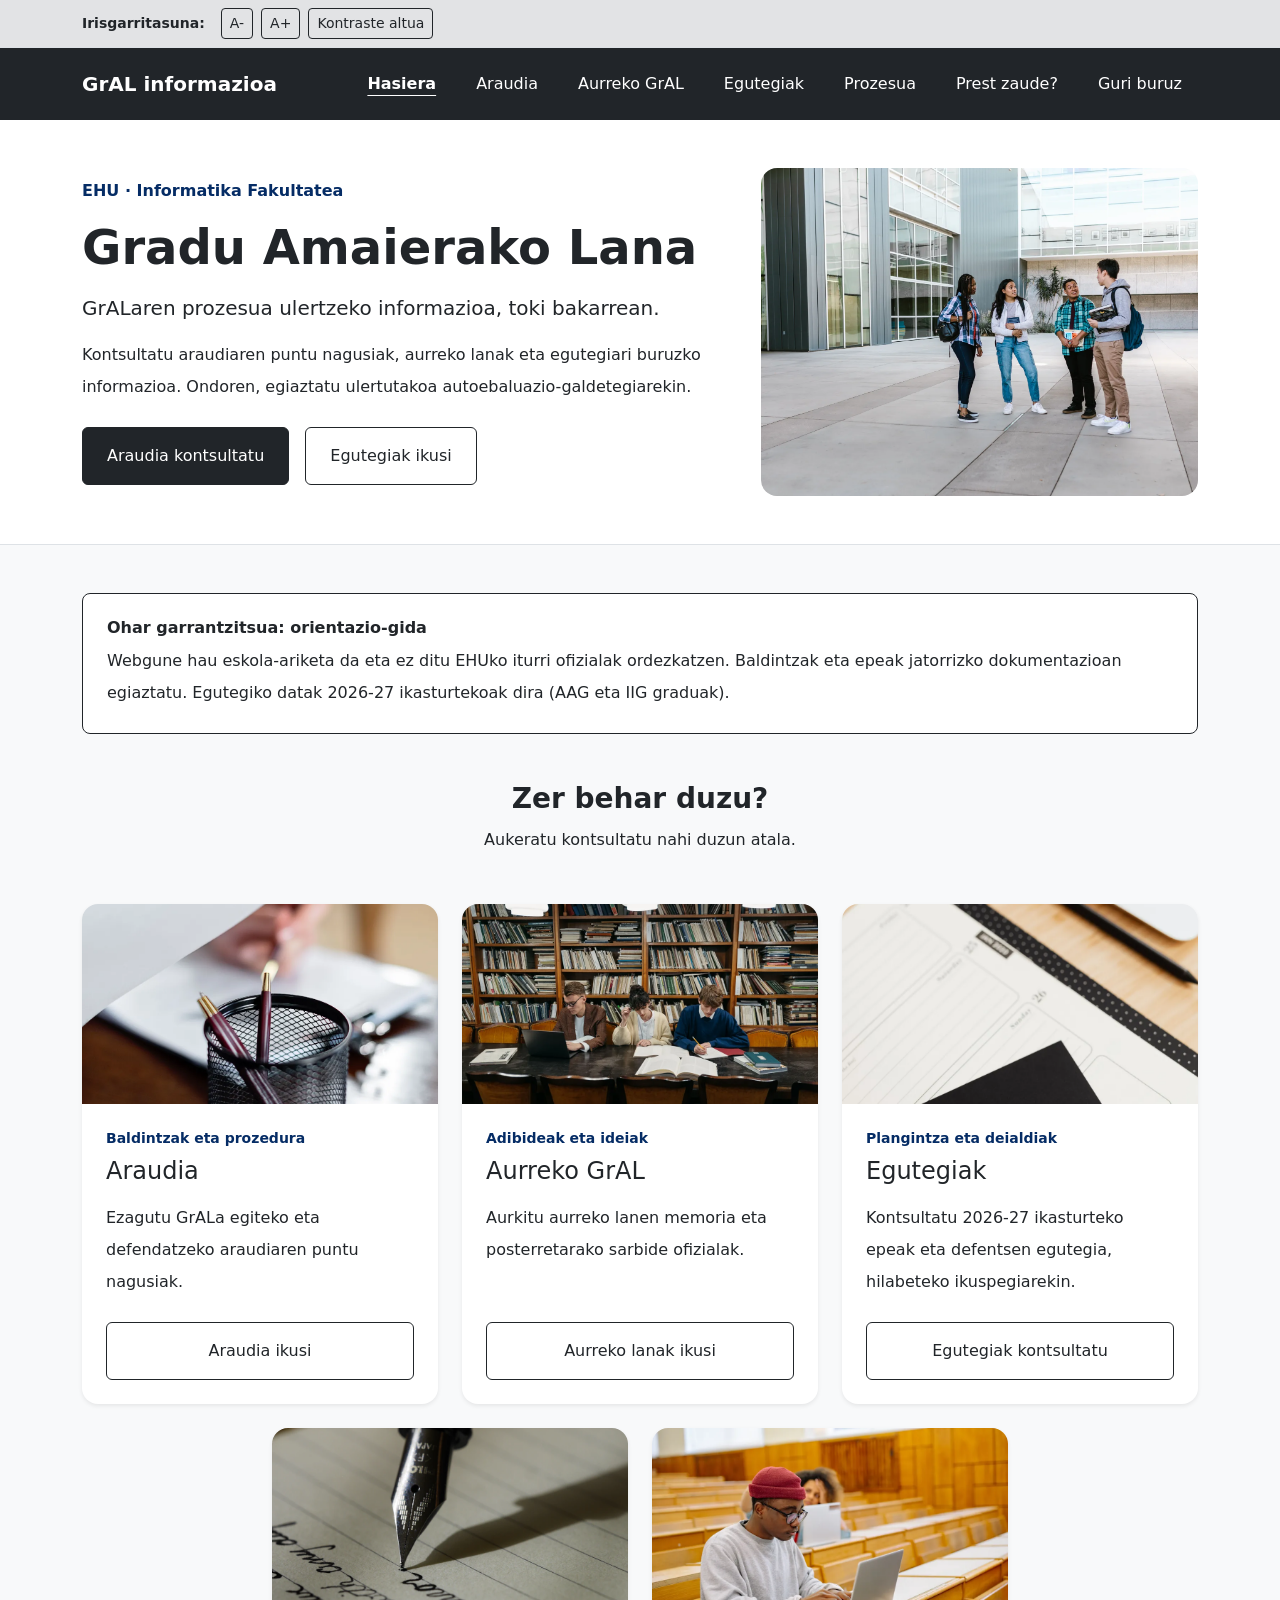
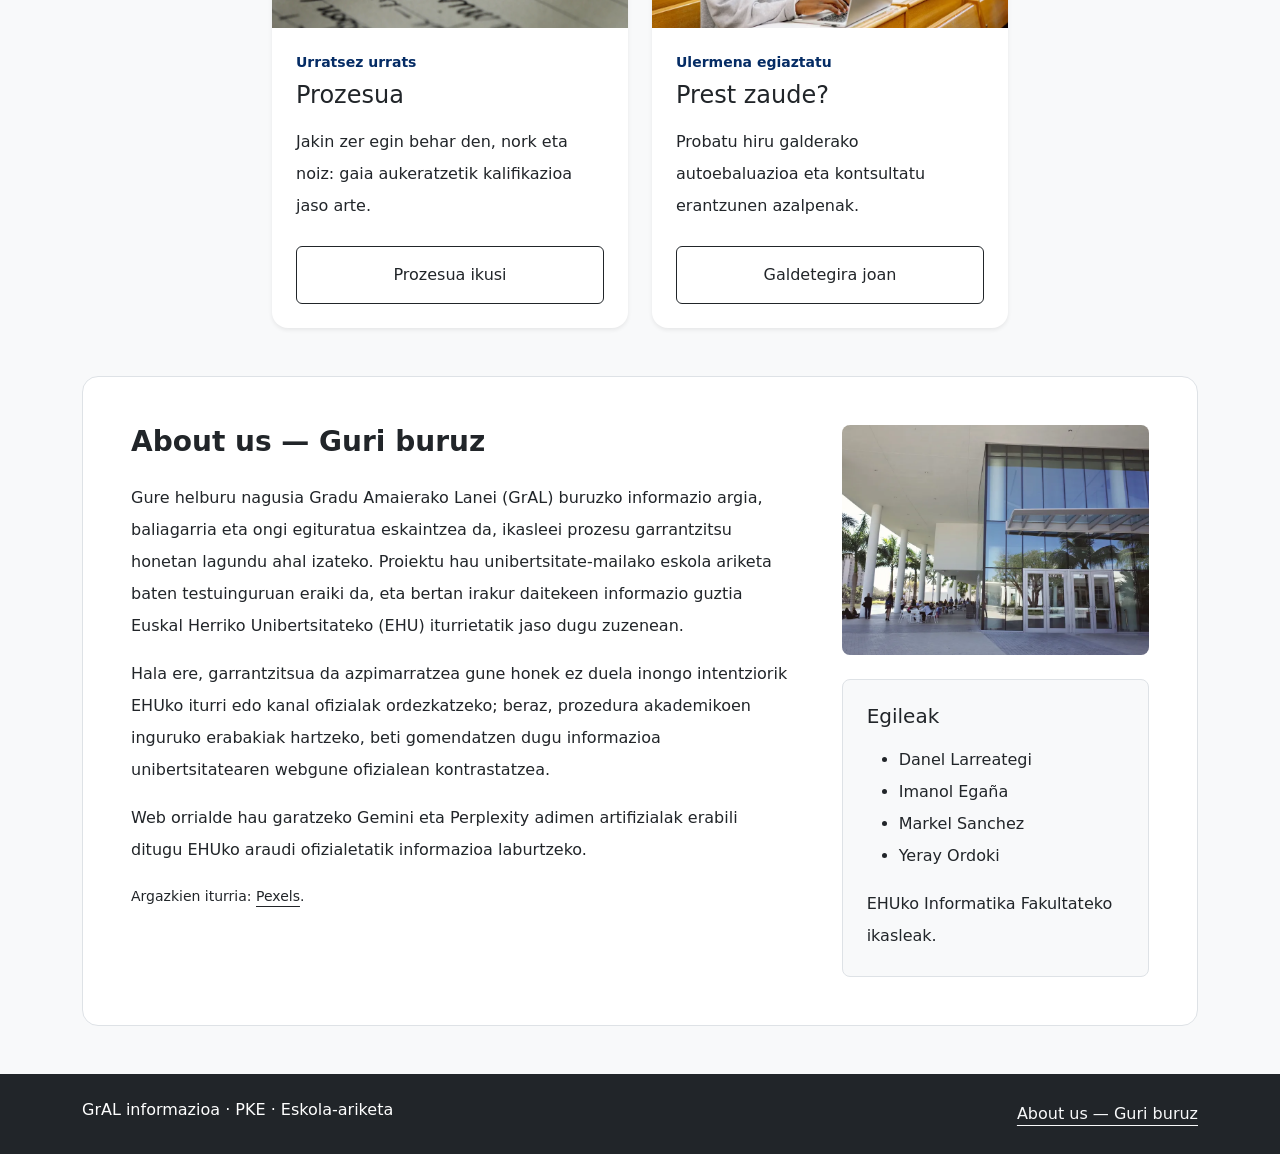
==== commit 323adfa3: "argazkiak ondo jartzen" ====
--- a/index.html
+++ b/index.html
@@ -74,13 +74,13 @@
                     (AAG eta IIG graduak).</p>
             </aside>
             <section aria-labelledby="atalIzenburua" class="mb-5">
-                <div class="mb-4">
+                <div class="text-center mb-5">
                     <h2 id="atalIzenburua" class="h3 fw-bold">Zer behar duzu?</h2>
                     <p class="mb-0 lh-lg">Aukeratu kontsultatu nahi duzun atala.</p>
                 </div>
-                <div class="row g-4">
-                    <div class="col-12 col-md-6 col-xl-3">
-                        <article class="card h-100 border-secondary rounded-3 overflow-hidden">
+                <div class="row g-4 justify-content-center">
+                    <div class="col-12 col-md-6 col-lg-4">
+                        <article class="card h-100 border-0 shadow-sm rounded-4 overflow-hidden">
                             <div class="ratio ratio-16x9"><img src="src/img/araudia.webp"
                                     alt="Dokumentuak eta boligrafoak mahai batean" class="card-img-top object-fit-cover"
                                     loading="lazy"></div>
@@ -92,8 +92,8 @@
                             </div>
                         </article>
                     </div>
-                    <div class="col-12 col-md-6 col-xl-3">
-                        <article class="card h-100 border-secondary rounded-3 overflow-hidden">
+                    <div class="col-12 col-md-6 col-lg-4">
+                        <article class="card h-100 border-0 shadow-sm rounded-4 overflow-hidden">
                             <div class="ratio ratio-16x9"><img src="src/img/memoriak.webp"
                                     alt="Ikasleak liburutegiko mahai batean ikasten"
                                     class="card-img-top object-fit-cover" loading="lazy"></div>
@@ -106,8 +106,8 @@
                             </div>
                         </article>
                     </div>
-                    <div class="col-12 col-md-6 col-xl-3">
-                        <article class="card h-100 border-secondary rounded-3 overflow-hidden">
+                    <div class="col-12 col-md-6 col-lg-4">
+                        <article class="card h-100 border-0 shadow-sm rounded-4 overflow-hidden">
                             <div class="ratio ratio-16x9"><img src="src/img/egutegia.webp"
                                     alt="Egutegia eta ordenagailua mahai batean" class="card-img-top object-fit-cover"
                                     loading="lazy"></div>
@@ -120,8 +120,8 @@
                             </div>
                         </article>
                     </div>
-                    <div class="col-12 col-md-6 col-xl-3">
-                        <article class="card h-100 border-secondary rounded-3 overflow-hidden">
+                    <div class="col-12 col-md-6 col-lg-4">
+                        <article class="card h-100 border-0 shadow-sm rounded-4 overflow-hidden">
                             <div class="ratio ratio-16x9"><img src="src/img/araudia-idazketa.webp"
                                     alt="Boligrafo batek paper batean idazten" class="card-img-top object-fit-cover"
                                     loading="lazy"></div>
@@ -134,8 +134,8 @@
                             </div>
                         </article>
                     </div>
-                    <div class="col-12 col-md-6 col-xl-3">
-                        <article class="card h-100 border-secondary rounded-3 overflow-hidden">
+                    <div class="col-12 col-md-6 col-lg-4">
+                        <article class="card h-100 border-0 shadow-sm rounded-4 overflow-hidden">
                             <div class="ratio ratio-16x9"><img src="src/img/galdetegia.webp"
                                     alt="Ikaslea ordenagailuarekin lanean" class="card-img-top object-fit-cover"
                                     loading="lazy"></div>
